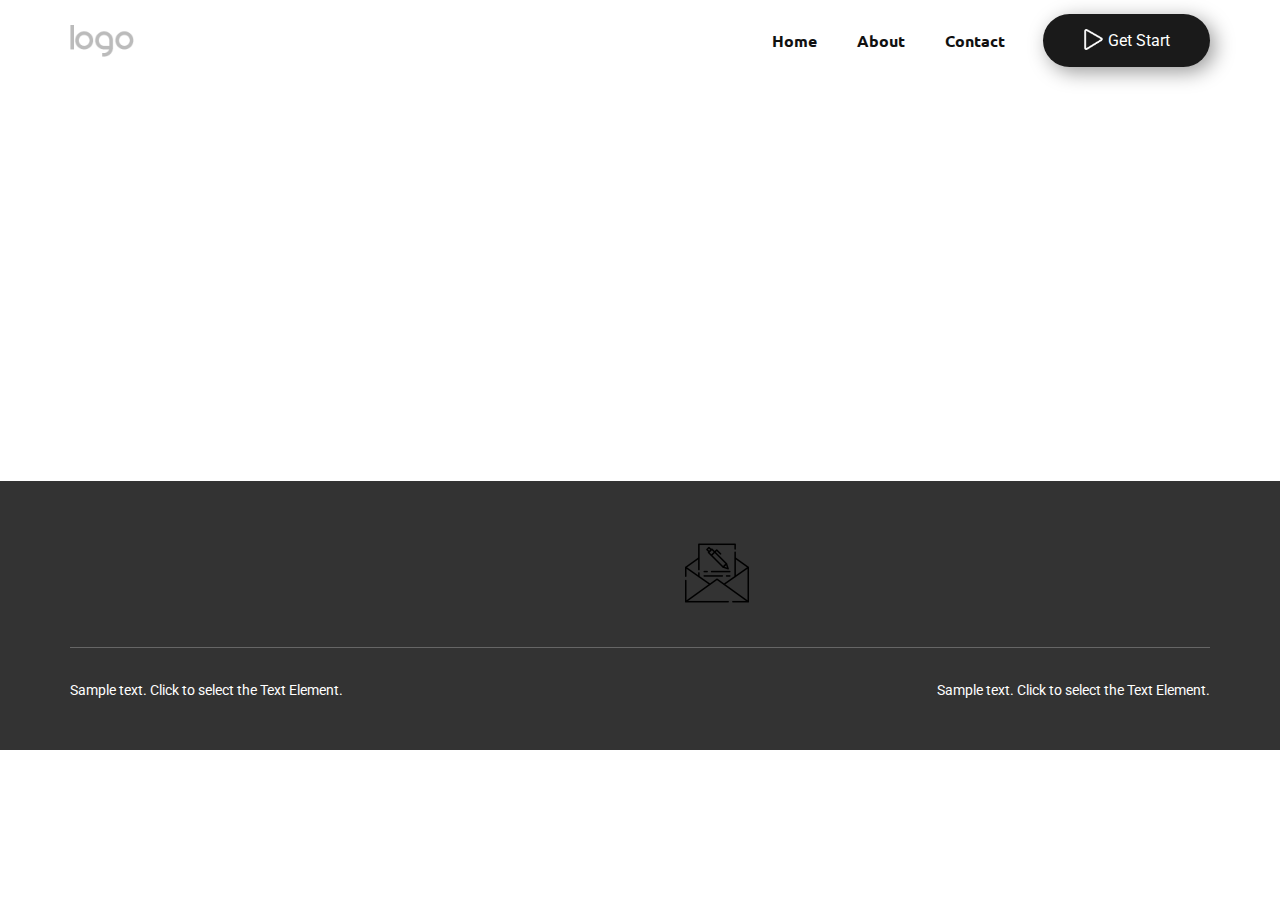
==== index.html @ 7dbb38a1 "first commit" ====
<!DOCTYPE html>
<html style="font-size: 16px;" lang="en"><head>
    <meta name="viewport" content="width=device-width, initial-scale=1.0">
    <meta charset="utf-8">
    <meta name="keywords" content="">
    <meta name="description" content="">
    <title>indexx</title>
    <link rel="stylesheet" href="nicepage.css" media="screen">
<link rel="stylesheet" href="indexx.css" media="screen">
    <script class="u-script" type="text/javascript" src="jquery.js" defer=""></script>
    <script class="u-script" type="text/javascript" src="nicepage.js" defer=""></script>
    <meta name="generator" content="Nicepage 6.10.5, nicepage.com">
    <link id="u-theme-google-font" rel="stylesheet" href="https://fonts.googleapis.com/css?family=Ubuntu:300,300i,400,400i,500,500i,700,700i|Roboto:100,100i,300,300i,400,400i,500,500i,700,700i,900,900i">
    <link id="u-page-google-font" rel="stylesheet" href="https://fonts.googleapis.com/css?family=Ubuntu:300,300i,400,400i,500,500i,700,700i">
    
    
    
    <script type="application/ld+json">{
		"@context": "http://schema.org",
		"@type": "Organization",
		"name": "website CV",
		"logo": "images/default-logo.png"
}</script>
    <meta name="theme-color" content="#478ac9">
    <meta property="og:title" content="indexx">
    <meta property="og:description" content="">
    <meta property="og:type" content="website">
  <meta data-intl-tel-input-cdn-path="intlTelInput/"></head>
  <body data-home-page="indexx.html" data-home-page-title="indexx" data-path-to-root="./" data-include-products="false" class="u-body u-xl-mode" data-lang="en"><header class="u-clearfix u-header u-sticky u-sticky-d5ae u-white u-header" id="sec-47d1"><div class="u-clearfix u-sheet u-valign-middle-md u-valign-middle-xl u-valign-middle-xxl u-sheet-1">
        <a href="#" class="u-align-left-md u-align-left-sm u-align-left-xs u-image u-logo u-image-1" data-image-width="80" data-image-height="40">
          <img class="u-logo-image u-logo-image-1" src="images/default-logo.png">
        </a>
        <nav class="u-align-right-sm u-align-right-xs u-menu u-menu-one-level u-offcanvas u-menu-1" data-responsive-from="SM">
          <div class="menu-collapse u-custom-font u-font-ubuntu" style="font-size: 1rem; letter-spacing: 0px; font-weight: 700;">
            <a class="u-button-style u-custom-left-right-menu-spacing u-custom-padding-bottom u-custom-top-bottom-menu-spacing u-nav-link u-text-active-palette-1-base u-text-hover-palette-2-base" href="#">
              <svg class="u-svg-link" viewBox="0 0 24 24"><use xmlns:xlink="http://www.w3.org/1999/xlink" xlink:href="#menu-hamburger"></use></svg>
              <svg class="u-svg-content" version="1.1" id="menu-hamburger" viewBox="0 0 16 16" x="0px" y="0px" xmlns:xlink="http://www.w3.org/1999/xlink" xmlns="http://www.w3.org/2000/svg"><g><rect y="1" width="16" height="2"></rect><rect y="7" width="16" height="2"></rect><rect y="13" width="16" height="2"></rect>
</g></svg>
            </a>
          </div>
          <div class="u-custom-menu u-nav-container">
            <ul class="u-custom-font u-font-ubuntu u-nav u-unstyled u-nav-1"><li class="u-nav-item"><a class="u-button-style u-nav-link u-text-active-palette-1-base u-text-hover-palette-2-base" href="Home.html" style="padding: 10px 20px;">Home</a>
</li><li class="u-nav-item"><a class="u-button-style u-nav-link u-text-active-palette-1-base u-text-hover-palette-2-base" href="About-Us.html" style="padding: 10px 20px;">About</a>
</li><li class="u-nav-item"><a class="u-button-style u-nav-link u-text-active-palette-1-base u-text-hover-palette-2-base" href="Our-Store.html" style="padding: 10px 20px;">Contact</a>
</li></ul>
          </div>
          <div class="u-custom-menu u-nav-container-collapse">
            <div class="u-black u-container-style u-inner-container-layout u-opacity u-opacity-95 u-sidenav">
              <div class="u-inner-container-layout u-sidenav-overflow">
                <div class="u-menu-close"></div>
                <ul class="u-align-center u-nav u-popupmenu-items u-unstyled u-nav-2"><li class="u-nav-item"><a class="u-button-style u-nav-link" href="Home.html">Home</a>
</li><li class="u-nav-item"><a class="u-button-style u-nav-link" href="About-Us.html">About</a>
</li><li class="u-nav-item"><a class="u-button-style u-nav-link" href="Our-Store.html">Contact</a>
</li></ul>
              </div>
            </div>
            <div class="u-black u-menu-overlay u-opacity u-opacity-70"></div>
          </div>
        </nav>
        <a href="indexx.html" class="u-align-right-lg u-align-right-xl u-align-right-xxl u-border-none u-btn u-btn-round u-button-style u-enable-responsive u-grey-90 u-hover-feature u-hover-palette-2-base u-radius-50 u-text-active-white u-btn-1"><span class="u-file-icon u-icon u-text-white u-icon-1"><img src="images/13021-a37f4f72.png" alt=""></span>Get Start
        </a>
      </div><style class="u-sticky-style" data-style-id="d5ae">.u-sticky-fixed.u-sticky-d5ae, .u-body.u-sticky-fixed .u-sticky-d5ae {
box-shadow: 5px 5px 20px 0 rgba(0,0,0,0.4) !important
}</style></header>
    <section class="u-clearfix u-section-1" id="sec-3d16">
      <div class="u-clearfix u-sheet u-sheet-1"></div>
    </section>
    
    
    
    <footer class="u-clearfix u-footer u-grey-80" id="sec-4503"><div class="u-clearfix u-sheet u-sheet-1">
        <div class="data-layout-selected u-clearfix u-expanded-width-lg u-expanded-width-md u-expanded-width-xl u-expanded-width-xs u-gutter-30 u-layout-wrap u-layout-wrap-1">
          <div class="u-gutter-0 u-layout">
            <div class="u-layout-row">
              <div class="u-align-left u-container-style u-layout-cell u-left-cell u-size-15-lg u-size-15-xl u-size-19-sm u-size-19-xs u-size-30-md u-layout-cell-1">
                <div class="u-container-layout u-container-layout-1"></div>
              </div>
              <div class="u-align-left u-container-style u-layout-cell u-size-15-lg u-size-15-xl u-size-19-sm u-size-19-xs u-size-30-md u-layout-cell-2">
                <div class="u-container-layout u-container-layout-2"></div>
              </div>
              <div class="u-align-left u-container-style u-layout-cell u-right-cell u-size-15-lg u-size-15-xl u-size-19-sm u-size-19-xs u-size-30-md u-layout-cell-3">
                <div class="u-container-layout u-container-layout-3"><span class="u-file-icon u-icon u-icon-1"><img src="images/9300086.png" alt=""></span>
                </div>
              </div>
              <div class="u-container-style u-layout-cell u-size-15">
                <div class="u-container-layout u-container-layout-4"></div>
              </div>
            </div>
          </div>
        </div>
        <div class="u-align-left u-border-1 u-border-white u-expanded-width u-line u-line-horizontal u-opacity u-opacity-25 u-line-1"></div>
        <p class="u-align-right u-small-text u-text u-text-variant u-text-1">Sample text. Click to select the Text Element.</p>
        <p class="u-align-left u-small-text u-text u-text-variant u-text-2">Sample text. Click to select the Text Element.</p>
      </div></footer>
  
</body></html>
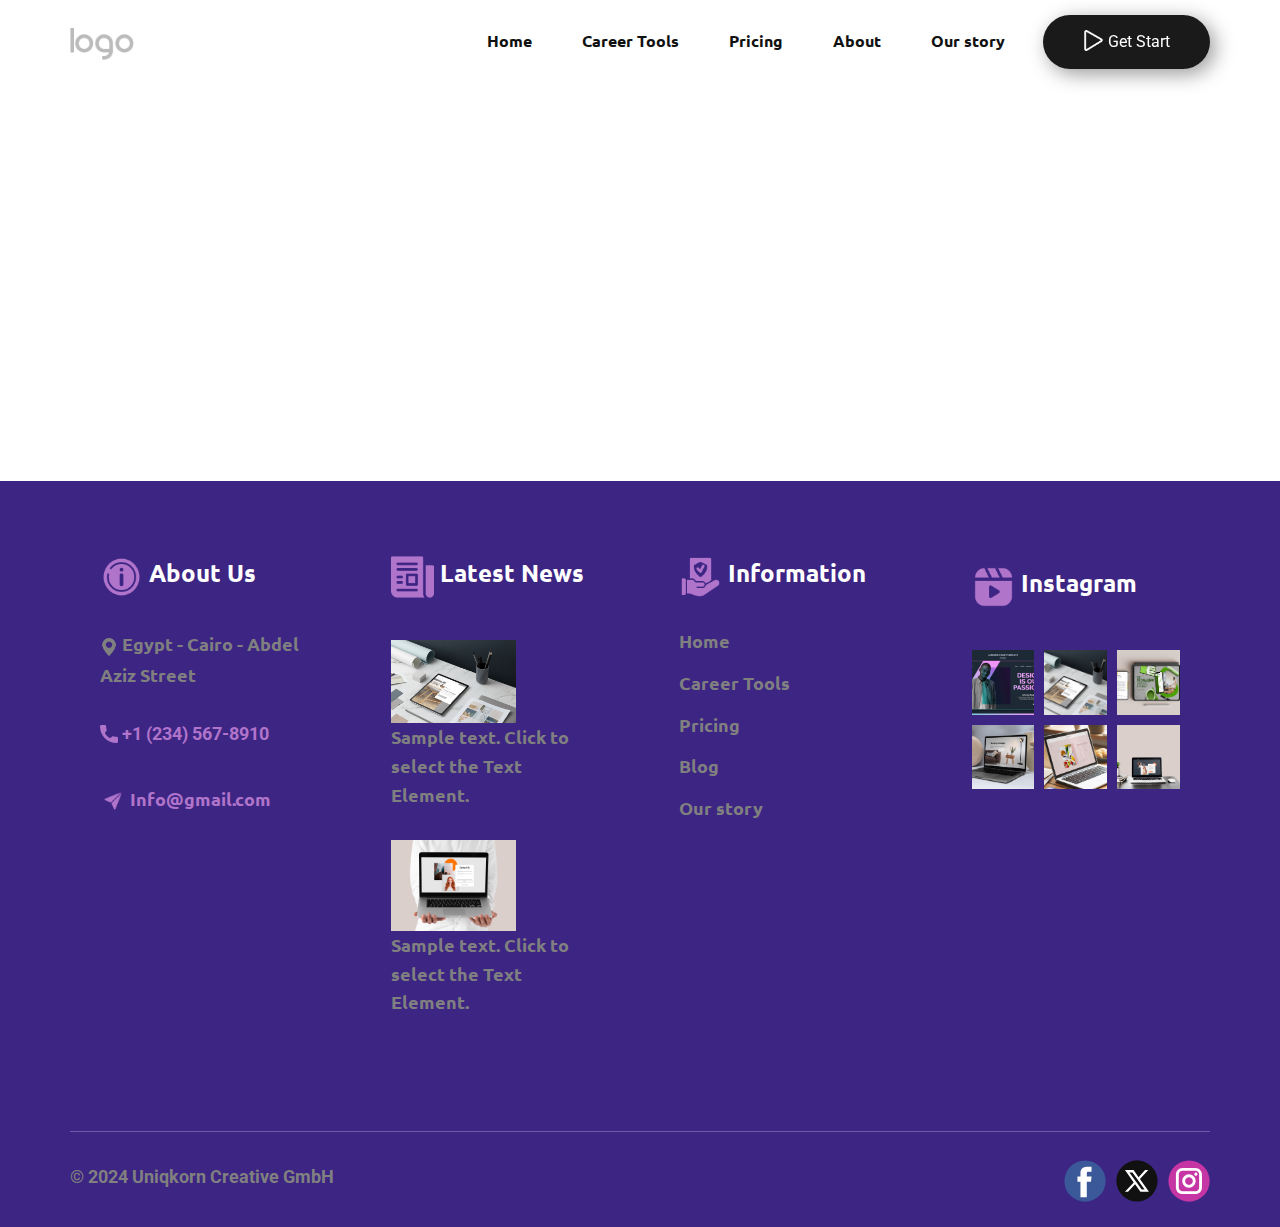
==== commit de972525: "home" ====
--- a/index.html
+++ b/index.html
@@ -19,29 +19,40 @@
 		"@context": "http://schema.org",
 		"@type": "Organization",
 		"name": "website CV",
-		"logo": "images/default-logo.png"
+		"logo": "images/default-logo.png",
+		"sameAs": [
+				"https://facebook.com/name",
+				"https://twitter.com/name",
+				"https://instagram.com/name"
+		]
 }</script>
     <meta name="theme-color" content="#478ac9">
+    <meta name="twitter:site" content="@">
+    <meta name="twitter:card" content="summary_large_image">
+    <meta name="twitter:title" content="indexx">
+    <meta name="twitter:description" content="website CV">
     <meta property="og:title" content="indexx">
     <meta property="og:description" content="">
     <meta property="og:type" content="website">
   <meta data-intl-tel-input-cdn-path="intlTelInput/"></head>
-  <body data-home-page="indexx.html" data-home-page-title="indexx" data-path-to-root="./" data-include-products="false" class="u-body u-xl-mode" data-lang="en"><header class="u-clearfix u-header u-sticky u-sticky-d5ae u-white u-header" id="sec-47d1"><div class="u-clearfix u-sheet u-valign-middle-md u-valign-middle-xl u-valign-middle-xxl u-sheet-1">
+  <body data-home-page="indexx.html" data-home-page-title="indexx" data-path-to-root="./" data-include-products="false" class="u-body u-xl-mode" data-lang="en"><header class="u-clearfix u-header u-sticky u-sticky-d5ae u-white u-header" id="sec-47d1"><div class="u-clearfix u-sheet u-sheet-1">
         <a href="#" class="u-align-left-md u-align-left-sm u-align-left-xs u-image u-logo u-image-1" data-image-width="80" data-image-height="40">
           <img class="u-logo-image u-logo-image-1" src="images/default-logo.png">
         </a>
-        <nav class="u-align-right-sm u-align-right-xs u-menu u-menu-one-level u-offcanvas u-menu-1" data-responsive-from="SM">
+        <nav class="u-align-right-md u-align-right-sm u-align-right-xs u-menu u-menu-one-level u-offcanvas u-menu-1" data-responsive-from="MD">
           <div class="menu-collapse u-custom-font u-font-ubuntu" style="font-size: 1rem; letter-spacing: 0px; font-weight: 700;">
-            <a class="u-button-style u-custom-left-right-menu-spacing u-custom-padding-bottom u-custom-top-bottom-menu-spacing u-nav-link u-text-active-palette-1-base u-text-hover-palette-2-base" href="#">
+            <a class="u-button-style u-custom-border-radius u-custom-effect-duration u-custom-left-right-menu-spacing u-custom-padding-bottom u-custom-text-active-color u-custom-text-color u-custom-top-bottom-menu-spacing u-nav-link u-text-active-palette-1-base u-text-hover-palette-2-base" href="#">
               <svg class="u-svg-link" viewBox="0 0 24 24"><use xmlns:xlink="http://www.w3.org/1999/xlink" xlink:href="#menu-hamburger"></use></svg>
               <svg class="u-svg-content" version="1.1" id="menu-hamburger" viewBox="0 0 16 16" x="0px" y="0px" xmlns:xlink="http://www.w3.org/1999/xlink" xmlns="http://www.w3.org/2000/svg"><g><rect y="1" width="16" height="2"></rect><rect y="7" width="16" height="2"></rect><rect y="13" width="16" height="2"></rect>
 </g></svg>
             </a>
           </div>
           <div class="u-custom-menu u-nav-container">
-            <ul class="u-custom-font u-font-ubuntu u-nav u-unstyled u-nav-1"><li class="u-nav-item"><a class="u-button-style u-nav-link u-text-active-palette-1-base u-text-hover-palette-2-base" href="Home.html" style="padding: 10px 20px;">Home</a>
-</li><li class="u-nav-item"><a class="u-button-style u-nav-link u-text-active-palette-1-base u-text-hover-palette-2-base" href="About-Us.html" style="padding: 10px 20px;">About</a>
-</li><li class="u-nav-item"><a class="u-button-style u-nav-link u-text-active-palette-1-base u-text-hover-palette-2-base" href="Our-Store.html" style="padding: 10px 20px;">Contact</a>
+            <ul class="u-custom-font u-font-ubuntu u-nav u-spacing-10 u-unstyled u-nav-1"><li class="u-nav-item"><a class="u-border-4 u-border-active-palette-2-base u-border-hover-palette-2-base u-border-no-left u-border-no-right u-border-no-top u-button-style u-nav-link u-text-active-palette-2-base u-text-hover-palette-2-base" href="Home.html" style="padding: 10px 20px;">Home</a>
+</li><li class="u-nav-item"><a class="u-border-4 u-border-active-palette-2-base u-border-hover-palette-2-base u-border-no-left u-border-no-right u-border-no-top u-button-style u-nav-link u-text-active-palette-2-base u-text-hover-palette-2-base" style="padding: 10px 20px;">Career Tools</a>
+</li><li class="u-nav-item"><a class="u-border-4 u-border-active-palette-2-base u-border-hover-palette-2-base u-border-no-left u-border-no-right u-border-no-top u-button-style u-nav-link u-text-active-palette-2-base u-text-hover-palette-2-base" style="padding: 10px 20px;">Pricing</a>
+</li><li class="u-nav-item"><a class="u-border-4 u-border-active-palette-2-base u-border-hover-palette-2-base u-border-no-left u-border-no-right u-border-no-top u-button-style u-nav-link u-text-active-palette-2-base u-text-hover-palette-2-base" href="About-Us.html" style="padding: 10px 20px;">About</a>
+</li><li class="u-nav-item"><a class="u-border-4 u-border-active-palette-2-base u-border-hover-palette-2-base u-border-no-left u-border-no-right u-border-no-top u-button-style u-nav-link u-text-active-palette-2-base u-text-hover-palette-2-base" href="Our-Store.html" style="padding: 10px 20px;">Our story</a>
 </li></ul>
           </div>
           <div class="u-custom-menu u-nav-container-collapse">
@@ -49,8 +60,10 @@
               <div class="u-inner-container-layout u-sidenav-overflow">
                 <div class="u-menu-close"></div>
                 <ul class="u-align-center u-nav u-popupmenu-items u-unstyled u-nav-2"><li class="u-nav-item"><a class="u-button-style u-nav-link" href="Home.html">Home</a>
+</li><li class="u-nav-item"><a class="u-button-style u-nav-link">Career Tools</a>
+</li><li class="u-nav-item"><a class="u-button-style u-nav-link">Pricing</a>
 </li><li class="u-nav-item"><a class="u-button-style u-nav-link" href="About-Us.html">About</a>
-</li><li class="u-nav-item"><a class="u-button-style u-nav-link" href="Our-Store.html">Contact</a>
+</li><li class="u-nav-item"><a class="u-button-style u-nav-link" href="Our-Store.html">Our story</a>
 </li></ul>
               </div>
             </div>
@@ -68,29 +81,117 @@
     
     
     
-    <footer class="u-clearfix u-footer u-grey-80" id="sec-4503"><div class="u-clearfix u-sheet u-sheet-1">
-        <div class="data-layout-selected u-clearfix u-expanded-width-lg u-expanded-width-md u-expanded-width-xl u-expanded-width-xs u-gutter-30 u-layout-wrap u-layout-wrap-1">
+    <footer class="u-clearfix u-custom-color-3 u-footer" id="sec-4503"><div class="u-clearfix u-sheet u-sheet-1">
+        <div class="data-layout-selected u-clearfix u-expanded-width u-gutter-22 u-layout-wrap u-layout-wrap-1">
           <div class="u-gutter-0 u-layout">
             <div class="u-layout-row">
               <div class="u-align-left u-container-style u-layout-cell u-left-cell u-size-15-lg u-size-15-xl u-size-19-sm u-size-19-xs u-size-30-md u-layout-cell-1">
-                <div class="u-container-layout u-container-layout-1"></div>
+                <div class="u-container-layout u-valign-top-lg u-valign-top-md u-valign-top-sm u-valign-top-xl u-valign-top-xs u-container-layout-1">
+                  <p class="u-custom-font u-font-ubuntu u-text u-text-1"><span class="u-file-icon u-icon u-text-custom-color-4 u-icon-1"><img src="images/3291605-9e60ab6e.png" alt=""></span>&nbsp;About Us
+                  </p>
+                  <p class="u-custom-font u-font-ubuntu u-text u-text-grey-50 u-text-2"><span class="u-file-icon u-icon u-text-grey-50"><img src="images/3177361-d6e929e2.png" alt=""></span>&nbsp;​Egypt - Cairo - Abdel Aziz Street
+                  </p>
+                  <a href="#" class="u-active-none u-btn u-btn-rectangle u-button-style u-hover-none u-none u-text-custom-color-4 u-btn-1"><span class="u-icon"><svg class="u-svg-content" viewBox="0 0 405.333 405.333" x="0px" y="0px" style="width: 1em; height: 1em;"><path d="M373.333,266.88c-25.003,0-49.493-3.904-72.704-11.563c-11.328-3.904-24.192-0.896-31.637,6.699l-46.016,34.752    c-52.8-28.181-86.592-61.952-114.389-114.368l33.813-44.928c8.512-8.512,11.563-20.971,7.915-32.64    C142.592,81.472,138.667,56.96,138.667,32c0-17.643-14.357-32-32-32H32C14.357,0,0,14.357,0,32    c0,205.845,167.488,373.333,373.333,373.333c17.643,0,32-14.357,32-32V298.88C405.333,281.237,390.976,266.88,373.333,266.88z"></path></svg></span>&nbsp;+1 (234) 567-8910
+                  </a>
+                  <p class="u-custom-font u-font-ubuntu u-text u-text-custom-color-4 u-text-3"><span class="u-file-icon u-icon u-text-custom-color-4 u-icon-4"><img src="images/8162992-8a1eb5c2.png" alt=""></span>&nbsp;Info@gmail.com
+                  </p>
+                </div>
               </div>
               <div class="u-align-left u-container-style u-layout-cell u-size-15-lg u-size-15-xl u-size-19-sm u-size-19-xs u-size-30-md u-layout-cell-2">
-                <div class="u-container-layout u-container-layout-2"></div>
-              </div>
-              <div class="u-align-left u-container-style u-layout-cell u-right-cell u-size-15-lg u-size-15-xl u-size-19-sm u-size-19-xs u-size-30-md u-layout-cell-3">
-                <div class="u-container-layout u-container-layout-3"><span class="u-file-icon u-icon u-icon-1"><img src="images/9300086.png" alt=""></span>
+                <div class="u-container-layout u-container-layout-2">
+                  <p class="u-custom-font u-font-ubuntu u-text u-text-4"><span class="u-file-icon u-icon u-text-custom-color-4 u-icon-5"><img src="images/2983765-005f8951.png" alt=""></span>&nbsp;Latest News
+                  </p>
+                  <img class="u-image u-image-default u-image-1" src="images/desk-flat-lay-with-tablet.jpg" alt="" data-image-width="2000" data-image-height="1333">
+                  <p class="u-custom-font u-font-ubuntu u-text u-text-grey-50 u-text-5">Sample text. Click to select the Text Element.</p>
+                  <img class="u-image u-image-default u-image-2" src="images/658.jpg" alt="" data-image-width="1400" data-image-height="1024">
+                  <p class="u-custom-font u-font-ubuntu u-text u-text-grey-50 u-text-6">Sample text. Click to select the Text Element.</p>
                 </div>
               </div>
-              <div class="u-container-style u-layout-cell u-size-15">
-                <div class="u-container-layout u-container-layout-4"></div>
+              <div class="u-align-left u-container-style u-layout-cell u-right-cell u-size-14-md u-size-15-lg u-size-15-xl u-size-19-sm u-size-19-xs u-layout-cell-3">
+                <div class="u-container-layout u-valign-top u-container-layout-3">
+                  <p class="u-custom-font u-font-ubuntu u-text u-text-7"><span class="u-file-icon u-icon u-text-custom-color-4 u-icon-6"><img src="images/7338912-ba1810b6.png" alt=""></span>&nbsp;Information
+                  </p>
+                  <h6 class="u-custom-font u-font-ubuntu u-text u-text-8">
+                    <a class="u-active-none u-border-none u-btn u-button-link u-button-style u-custom-font u-font-ubuntu u-hover-none u-none u-text-grey-50 u-text-hover-custom-color-4 u-btn-2" href="Home.html">Home</a>
+                  </h6>
+                  <h6 class="u-custom-font u-font-ubuntu u-text u-text-9">
+                    <a href="#" class="u-active-none u-border-none u-btn u-button-link u-button-style u-custom-font u-font-ubuntu u-hover-none u-none u-text-grey-50 u-text-hover-custom-color-4 u-btn-3">Career Tools</a>
+                  </h6>
+                  <h6 class="u-custom-font u-font-ubuntu u-text u-text-10">
+                    <a class="u-active-none u-border-none u-btn u-button-link u-button-style u-custom-font u-font-ubuntu u-hover-none u-none u-text-grey-50 u-text-hover-custom-color-4 u-btn-4" href="Home.html">Pricing</a>
+                  </h6>
+                  <h6 class="u-custom-font u-font-ubuntu u-text u-text-11">
+                    <a class="u-active-none u-border-none u-btn u-button-link u-button-style u-custom-font u-font-ubuntu u-hover-none u-none u-text-grey-50 u-text-hover-custom-color-4 u-btn-5" href="Home.html">Blog</a>
+                  </h6>
+                  <h6 class="u-custom-font u-font-ubuntu u-text u-text-12">
+                    <a class="u-active-none u-border-none u-btn u-button-link u-button-style u-custom-font u-font-ubuntu u-hover-none u-none u-text-grey-50 u-text-hover-custom-color-4 u-btn-6" href="Home.html">Our story</a>
+                  </h6>
+                </div>
+              </div>
+              <div class="u-container-style u-layout-cell u-size-15-lg u-size-15-xl u-size-15-xxl u-size-31-md u-size-31-sm u-size-31-xs u-layout-cell-4">
+                <div class="u-container-layout u-valign-top u-container-layout-4">
+                  <p class="u-custom-font u-font-ubuntu u-text u-text-13"><span class="u-file-icon u-icon u-text-custom-color-4 u-icon-7"><img src="images/12595820-14c90a33.png" alt=""></span>&nbsp;Instagram
+                  </p>
+                  <div class="custom-expanded u-expanded-width-lg u-expanded-width-xl u-expanded-width-xxl u-gallery u-layout-grid u-lightbox u-no-transition u-show-text-none u-gallery-1">
+                    <div class="u-gallery-inner u-gallery-inner-1">
+                      <div class="u-effect-hover-zoom u-gallery-item">
+                        <div class="u-back-slide" data-image-width="1380" data-image-height="776">
+                          <img class="u-back-image u-expanded" src="images/design-landing-page-template_23-2148947823.jpg">
+                        </div>
+                        <div class="u-over-slide u-shading u-over-slide-1"></div>
+                      </div>
+                      <div class="u-effect-hover-zoom u-gallery-item">
+                        <div class="u-back-slide" data-image-width="2000" data-image-height="1333">
+                          <img class="u-back-image u-expanded" src="images/desk-flat-lay-with-tablet.jpg">
+                        </div>
+                        <div class="u-over-slide u-shading u-over-slide-2"></div>
+                      </div>
+                      <div class="u-effect-hover-zoom u-gallery-item">
+                        <div class="u-back-slide" data-image-width="1351" data-image-height="1080">
+                          <img class="u-back-image u-expanded" src="images/xxxx-min.png">
+                        </div>
+                        <div class="u-over-slide u-shading u-over-slide-3"></div>
+                      </div>
+                      <div class="u-effect-hover-zoom u-gallery-item">
+                        <div class="u-back-slide" data-image-width="759" data-image-height="759">
+                          <img class="u-back-image u-expanded" src="images/hh5.jpg">
+                        </div>
+                        <div class="u-over-slide u-shading u-over-slide-4"></div>
+                      </div>
+                      <div class="u-effect-hover-zoom u-gallery-item">
+                        <div class="u-back-slide" data-image-width="759" data-image-height="759">
+                          <img class="u-back-image u-expanded" src="images/jhjh688.jpg">
+                        </div>
+                        <div class="u-over-slide u-shading u-over-slide-5"></div>
+                      </div>
+                      <div class="u-effect-hover-zoom u-gallery-item">
+                        <div class="u-back-slide" data-image-width="1980" data-image-height="1431">
+                          <img class="u-back-image u-expanded" src="images/65737w.jpg">
+                        </div>
+                        <div class="u-over-slide u-shading u-over-slide-6"></div>
+                      </div>
+                    </div>
+                  </div>
+                </div>
               </div>
             </div>
           </div>
         </div>
         <div class="u-align-left u-border-1 u-border-white u-expanded-width u-line u-line-horizontal u-opacity u-opacity-25 u-line-1"></div>
-        <p class="u-align-right u-small-text u-text u-text-variant u-text-1">Sample text. Click to select the Text Element.</p>
-        <p class="u-align-left u-small-text u-text u-text-variant u-text-2">Sample text. Click to select the Text Element.</p>
+        <p class="u-align-left u-small-text u-text u-text-grey-50 u-text-variant u-text-14"> © 2024 Uniqkorn Creative GmbH</p>
+        <div class="u-social-icons u-spacing-10 u-social-icons-1">
+          <a class="u-social-url" title="facebook" target="_blank" href="https://facebook.com/name"><span class="u-icon u-social-facebook u-social-icon u-icon-8"><svg class="u-svg-link" preserveAspectRatio="xMidYMin slice" viewBox="0 0 112 112" style=""><use xlink:href="#svg-7631"></use></svg><svg class="u-svg-content" viewBox="0 0 112 112" x="0" y="0" id="svg-7631"><circle fill="currentColor" cx="56.1" cy="56.1" r="55"></circle><path fill="#FFFFFF" d="M73.5,31.6h-9.1c-1.4,0-3.6,0.8-3.6,3.9v8.5h12.6L72,58.3H60.8v40.8H43.9V58.3h-8V43.9h8v-9.2
+c0-6.7,3.1-17,17-17h12.5v13.9H73.5z"></path></svg></span>
+          </a>
+          <a class="u-social-url" title="twitter" target="_blank" href="https://twitter.com/name"><span class="u-icon u-social-icon u-social-twitter u-icon-9"><svg class="u-svg-link" preserveAspectRatio="xMidYMin slice" viewBox="0 0 112.2 112.2" style=""><use xlink:href="#svg-b97d"></use></svg><svg class="u-svg-content" viewBox="0 0 112.2 112.2" x="0px" y="0px" id="svg-b97d"><circle fill="currentColor" cx="56" cy="56" r="55"></circle><path fill="#FFFFFF" d="M63.9,51l22.4-24h-8.6L60.3,45.9L46.9,27H24l23.3,32.8L24,85h8.2L51,64.9L65.3,85H88L63.9,51z M55.3,60.2
+l-3.7-5.1L35.7,33.1h8.1l12.3,17.2l3.7,5.1l16.6,23.4h-7.8L55.3,60.2z"></path></svg></span>
+          </a>
+          <a class="u-social-url" title="instagram" target="_blank" href="https://instagram.com/name"><span class="u-icon u-social-icon u-social-instagram u-icon-10"><svg class="u-svg-link" preserveAspectRatio="xMidYMin slice" viewBox="0 0 112 112" style=""><use xlink:href="#svg-69a1"></use></svg><svg class="u-svg-content" viewBox="0 0 112 112" x="0" y="0" id="svg-69a1"><circle fill="currentColor" cx="56.1" cy="56.1" r="55"></circle><path fill="#FFFFFF" d="M55.9,38.2c-9.9,0-17.9,8-17.9,17.9C38,66,46,74,55.9,74c9.9,0,17.9-8,17.9-17.9C73.8,46.2,65.8,38.2,55.9,38.2
+z M55.9,66.4c-5.7,0-10.3-4.6-10.3-10.3c-0.1-5.7,4.6-10.3,10.3-10.3c5.7,0,10.3,4.6,10.3,10.3C66.2,61.8,61.6,66.4,55.9,66.4z"></path><path fill="#FFFFFF" d="M74.3,33.5c-2.3,0-4.2,1.9-4.2,4.2s1.9,4.2,4.2,4.2s4.2-1.9,4.2-4.2S76.6,33.5,74.3,33.5z"></path><path fill="#FFFFFF" d="M73.1,21.3H38.6c-9.7,0-17.5,7.9-17.5,17.5v34.5c0,9.7,7.9,17.6,17.5,17.6h34.5c9.7,0,17.5-7.9,17.5-17.5V38.8
+C90.6,29.1,82.7,21.3,73.1,21.3z M83,73.3c0,5.5-4.5,9.9-9.9,9.9H38.6c-5.5,0-9.9-4.5-9.9-9.9V38.8c0-5.5,4.5-9.9,9.9-9.9h34.5
+c5.5,0,9.9,4.5,9.9,9.9V73.3z"></path></svg></span>
+          </a>
+        </div>
       </div></footer>
   
 </body></html>--- a/nicepage.css
+++ b/nicepage.css
@@ -42033,6 +42033,150 @@
         }
 
         
+        
+        .u-custom-color-3,
+        .u-body.u-custom-color-3,
+        section.u-custom-color-3:before,
+        .u-custom-color-3 > .u-audio-main-layout-wrapper:before,
+        .u-custom-color-3 > .u-container-layout:before,
+        .u-custom-color-3 > .u-inner-container-layout:before,
+        .u-custom-color-3.u-sidenav:before,
+        .u-container-layout.u-container-layout.u-custom-color-3:before,
+        .u-table-alt-custom-color-3 tr:nth-child(even)
+        {
+            color: #ffffff;
+            background-color: #3d2583;
+        }
+
+        .u-input.u-custom-color-3,
+        .u-field-input.u-custom-color-3,
+        .u-button-style.u-custom-color-3,
+        .u-button-style.u-custom-color-3[class*="u-border-"]
+        {
+            color: #ffffff !important;
+            background-color: #3d2583 !important;
+        }
+
+        .u-button-style.u-custom-color-3:hover,
+        .u-button-style.u-custom-color-3[class*="u-border-"]:hover,
+        .u-button-style.u-custom-color-3:focus,
+        .u-button-style.u-custom-color-3[class*="u-border-"]:focus,
+        .u-button-style.u-button-style.u-custom-color-3:active,
+        .u-button-style.u-button-style.u-custom-color-3[class*="u-border-"]:active,
+        .u-button-style.u-button-style.u-custom-color-3.active,
+        .u-button-style.u-button-style.u-custom-color-3[class*="u-border-"].active,
+        li.active > .u-button-style.u-button-style.u-custom-color-3,
+        li.active > .u-button-style.u-button-style.u-custom-color-3[class*="u-border-"]
+        {
+            color: #ffffff !important;
+            background-color: #372176 !important;
+        }
+
+        .u-hover-custom-color-3:hover,
+        .u-hover-custom-color-3[class*="u-border-"]:hover,
+        .u-hover-custom-color-3:focus,
+        .u-hover-custom-color-3[class*="u-border-"]:focus,
+        .u-active-custom-color-3.u-active.u-active,
+        .u-active-custom-color-3[class*="u-border-"].u-active.u-active,
+        a.u-button-style.u-hover-custom-color-3:hover,
+        a.u-button-style.u-hover-custom-color-3.hover,
+        a.u-button-style.u-hover-custom-color-3[class*="u-border-"]:hover,
+        a.u-button-style.u-hover-custom-color-3[class*="u-border-"].hover,
+        a.u-button-style:hover > .u-hover-custom-color-3,
+        a.u-button-style:hover > .u-hover-custom-color-3[class*="u-border-"],
+        a.u-button-style.u-hover-custom-color-3:focus,
+        a.u-button-style.u-hover-custom-color-3[class*="u-border-"]:focus,
+        a.u-button-style.u-button-style.u-active-custom-color-3:active,
+        a.u-button-style.u-button-style.u-active-custom-color-3[class*="u-border-"]:active,
+        a.u-button-style.u-button-style.u-active-custom-color-3.active,
+        a.u-button-style.u-button-style.u-active-custom-color-3[class*="u-border-"].active,
+        a.u-button-style.u-button-style.active > .u-active-custom-color-3,
+        a.u-button-style.u-button-style.active > .u-active-custom-color-3[class*="u-border-"],
+        li.active > a.u-button-style.u-button-style.u-active-custom-color-3,
+        li.active > a.u-button-style.u-button-style.u-active-custom-color-3[class*="u-border-"],
+        input.u-field-input.u-field-input.u-active-custom-color-3:checked
+        {
+            color: #ffffff !important;
+            background-color: #3d2583 !important;
+        }
+
+        a.u-link.u-hover-custom-color-3:hover {
+            color: #3d2583 !important;
+        }
+
+        
+        
+        .u-custom-color-4,
+        .u-body.u-custom-color-4,
+        section.u-custom-color-4:before,
+        .u-custom-color-4 > .u-audio-main-layout-wrapper:before,
+        .u-custom-color-4 > .u-container-layout:before,
+        .u-custom-color-4 > .u-inner-container-layout:before,
+        .u-custom-color-4.u-sidenav:before,
+        .u-container-layout.u-container-layout.u-custom-color-4:before,
+        .u-table-alt-custom-color-4 tr:nth-child(even)
+        {
+            color: #ffffff;
+            background-color: #b074ca;
+        }
+
+        .u-input.u-custom-color-4,
+        .u-field-input.u-custom-color-4,
+        .u-button-style.u-custom-color-4,
+        .u-button-style.u-custom-color-4[class*="u-border-"]
+        {
+            color: #ffffff !important;
+            background-color: #b074ca !important;
+        }
+
+        .u-button-style.u-custom-color-4:hover,
+        .u-button-style.u-custom-color-4[class*="u-border-"]:hover,
+        .u-button-style.u-custom-color-4:focus,
+        .u-button-style.u-custom-color-4[class*="u-border-"]:focus,
+        .u-button-style.u-button-style.u-custom-color-4:active,
+        .u-button-style.u-button-style.u-custom-color-4[class*="u-border-"]:active,
+        .u-button-style.u-button-style.u-custom-color-4.active,
+        .u-button-style.u-button-style.u-custom-color-4[class*="u-border-"].active,
+        li.active > .u-button-style.u-button-style.u-custom-color-4,
+        li.active > .u-button-style.u-button-style.u-custom-color-4[class*="u-border-"]
+        {
+            color: #ffffff !important;
+            background-color: #a35dc1 !important;
+        }
+
+        .u-hover-custom-color-4:hover,
+        .u-hover-custom-color-4[class*="u-border-"]:hover,
+        .u-hover-custom-color-4:focus,
+        .u-hover-custom-color-4[class*="u-border-"]:focus,
+        .u-active-custom-color-4.u-active.u-active,
+        .u-active-custom-color-4[class*="u-border-"].u-active.u-active,
+        a.u-button-style.u-hover-custom-color-4:hover,
+        a.u-button-style.u-hover-custom-color-4.hover,
+        a.u-button-style.u-hover-custom-color-4[class*="u-border-"]:hover,
+        a.u-button-style.u-hover-custom-color-4[class*="u-border-"].hover,
+        a.u-button-style:hover > .u-hover-custom-color-4,
+        a.u-button-style:hover > .u-hover-custom-color-4[class*="u-border-"],
+        a.u-button-style.u-hover-custom-color-4:focus,
+        a.u-button-style.u-hover-custom-color-4[class*="u-border-"]:focus,
+        a.u-button-style.u-button-style.u-active-custom-color-4:active,
+        a.u-button-style.u-button-style.u-active-custom-color-4[class*="u-border-"]:active,
+        a.u-button-style.u-button-style.u-active-custom-color-4.active,
+        a.u-button-style.u-button-style.u-active-custom-color-4[class*="u-border-"].active,
+        a.u-button-style.u-button-style.active > .u-active-custom-color-4,
+        a.u-button-style.u-button-style.active > .u-active-custom-color-4[class*="u-border-"],
+        li.active > a.u-button-style.u-button-style.u-active-custom-color-4,
+        li.active > a.u-button-style.u-button-style.u-active-custom-color-4[class*="u-border-"],
+        input.u-field-input.u-field-input.u-active-custom-color-4:checked
+        {
+            color: #ffffff !important;
+            background-color: #b074ca !important;
+        }
+
+        a.u-link.u-hover-custom-color-4:hover {
+            color: #b074ca !important;
+        }
+
+        
 
         
         .u-border-custom-color-1,
@@ -42083,6 +42227,108 @@
         .u-link.u-border-custom-color-1[class*="u-border-"]:hover
         {
             border-color: #c5b8b1 !important;
+        }
+        
+        
+        .u-border-custom-color-3,
+        .u-border-custom-color-3.u-input,
+        .u-border-custom-color-3.u-field-input.u-field-input,
+        .u-separator-custom-color-3:after
+        {
+            border-color: #3d2583;
+            stroke: #3d2583;
+        }
+
+        .u-button-style.u-border-custom-color-3
+        {
+            border-color: #3d2583 !important;
+            color: #3d2583 !important;
+            background-color: transparent !important;
+        }
+
+        .u-button-style.u-border-custom-color-3:hover,
+        .u-button-style.u-border-custom-color-3:focus
+        {
+            border-color: transparent !important;
+            color: #372176 !important;
+            background-color: transparent !important;
+        }
+
+        .u-border-hover-custom-color-3:hover,
+        .u-border-hover-custom-color-3:focus,
+        .u-border-active-custom-color-3.u-active.u-active,
+        a.u-button-style.u-border-hover-custom-color-3:hover,
+        a.u-button-style:hover > .u-border-hover-custom-color-3,
+        a.u-button-style.u-border-hover-custom-color-3:focus,
+        a.u-button-style.u-button-style.u-border-active-custom-color-3:active,
+        a.u-button-style.u-button-style.u-border-active-custom-color-3.active,
+        a.u-button-style.u-button-style.active > .u-border-active-custom-color-3,
+        li.active > a.u-button-style.u-button-style.u-border-active-custom-color-3,
+        input.u-field-input.u-field-input.u-border-active-custom-color-3:checked
+        {
+            color: #3d2583 !important;
+            border-color: #3d2583 !important;
+        }
+
+        .u-link.u-border-custom-color-3[class*="u-border-"]
+        {
+            border-color: #3d2583 !important;
+        }
+
+        .u-link.u-border-custom-color-3[class*="u-border-"]:hover
+        {
+            border-color: #372176 !important;
+        }
+        
+        
+        .u-border-custom-color-4,
+        .u-border-custom-color-4.u-input,
+        .u-border-custom-color-4.u-field-input.u-field-input,
+        .u-separator-custom-color-4:after
+        {
+            border-color: #b074ca;
+            stroke: #b074ca;
+        }
+
+        .u-button-style.u-border-custom-color-4
+        {
+            border-color: #b074ca !important;
+            color: #b074ca !important;
+            background-color: transparent !important;
+        }
+
+        .u-button-style.u-border-custom-color-4:hover,
+        .u-button-style.u-border-custom-color-4:focus
+        {
+            border-color: transparent !important;
+            color: #a35dc1 !important;
+            background-color: transparent !important;
+        }
+
+        .u-border-hover-custom-color-4:hover,
+        .u-border-hover-custom-color-4:focus,
+        .u-border-active-custom-color-4.u-active.u-active,
+        a.u-button-style.u-border-hover-custom-color-4:hover,
+        a.u-button-style:hover > .u-border-hover-custom-color-4,
+        a.u-button-style.u-border-hover-custom-color-4:focus,
+        a.u-button-style.u-button-style.u-border-active-custom-color-4:active,
+        a.u-button-style.u-button-style.u-border-active-custom-color-4.active,
+        a.u-button-style.u-button-style.active > .u-border-active-custom-color-4,
+        li.active > a.u-button-style.u-button-style.u-border-active-custom-color-4,
+        input.u-field-input.u-field-input.u-border-active-custom-color-4:checked
+        {
+            color: #b074ca !important;
+            border-color: #b074ca !important;
+        }
+
+        .u-link.u-border-custom-color-4[class*="u-border-"]
+        {
+            border-color: #b074ca !important;
+        }
+
+        .u-link.u-border-custom-color-4[class*="u-border-"]:hover
+        {
+            border-color: #a35dc1 !important;
         }
         
 
@@ -42154,6 +42400,146 @@
         a.u-link.u-text-hover-custom-color-1:hover
         {
             color: #d7cec9 !important;
+        }
+        
+        
+        .u-text-custom-color-3,
+        .u-input.u-text-custom-color-3,
+        .u-input.u-text-custom-color-3[class*="u-border-"],
+        li.active > a.u-button-style.u-text-custom-color-3,
+        li.active > a.u-button-style.u-text-custom-color-3[class*="u-border-"],
+        a.u-button-style.u-text-custom-color-3,
+        a.u-button-style.u-text-custom-color-3[class*="u-border-"]
+        {
+            color: #3d2583 !important;
+        }
+
+        a.u-button-style.u-text-custom-color-3:hover,
+        a.u-button-style.u-text-custom-color-3[class*="u-border-"]:hover,
+        a.u-button-style.u-text-custom-color-3:focus,
+        a.u-button-style.u-text-custom-color-3[class*="u-border-"]:focus,
+        a.u-button-style.u-button-style.u-text-custom-color-3:active,
+        a.u-button-style.u-button-style.u-text-custom-color-3[class*="u-border-"]:active,
+        a.u-button-style.u-button-style.u-text-custom-color-3.active,
+        a.u-button-style.u-button-style.u-text-custom-color-3[class*="u-border-"].active
+        {
+            color: #372176 !important;
+        }
+
+        a.u-button-style:hover > .u-text-hover-custom-color-3,
+        a.u-button-style:hover > .u-text-hover-custom-color-3[class*="u-border-"],
+        a.u-button-style.u-button-style.u-text-hover-custom-color-3:hover,
+        a.u-button-style.u-button-style.u-text-hover-custom-color-3[class*="u-border-"]:hover,
+        a.u-button-style.u-button-style.u-button-style.u-text-hover-custom-color-3.active,
+        a.u-button-style.u-button-style.u-button-style.u-text-hover-custom-color-3[class*="u-border-"].active,
+        a.u-button-style.u-button-style.u-button-style.u-text-hover-custom-color-3:active,
+        a.u-button-style.u-button-style.u-button-style.u-text-hover-custom-color-3[class*="u-border-"]:active,
+        a.u-button-style.u-button-style.u-text-hover-custom-color-3:focus,
+        a.u-button-style.u-button-style.u-text-hover-custom-color-3[class*="u-border-"]:focus,
+        a.u-button-style.u-button-style.u-button-style.u-button-style.u-text-active-custom-color-3:active,
+        a.u-button-style.u-button-style.u-button-style.u-button-style.u-text-active-custom-color-3[class*="u-border-"]:active,
+        a.u-button-style.u-button-style.u-button-style.u-button-style.u-text-active-custom-color-3.active,
+        a.u-button-style.u-button-style.u-button-style.u-button-style.u-text-active-custom-color-3[class*="u-border-"].active,
+        a.u-button-style.u-button-style.active > .u-text-active-custom-color-3,
+        a.u-button-style.u-button-style.active > .u-text-active-custom-color-3[class*="u-border-"],
+        :not(.level-2) > .u-nav > .u-nav-item > a.u-nav-link.u-text-hover-custom-color-3:hover,
+        :not(.level-2) > .u-nav > .u-nav-item > a.u-nav-link.u-nav-link.u-text-active-custom-color-3.active,
+        .u-text-hover-custom-color-3.u-language-url:hover,
+        .u-text-hover-custom-color-3 .u-language-url:hover,
+        .u-text-hover-custom-color-3.u-carousel-control:hover,
+        .u-popupmenu-items.u-text-hover-custom-color-3 .u-nav-link:hover,
+        .u-popupmenu-items.u-popupmenu-items.u-text-active-custom-color-3 .u-nav-link.active
+        {
+            color: #3d2583 !important;
+        }
+
+        .u-text-custom-color-3 .u-svg-link,
+        .u-text-hover-custom-color-3:hover .u-svg-link,
+        .u-button-style:hover > .u-text-hover-custom-color-3 .u-svg-link,
+        .u-button-style.u-button-style.active > .u-text-active-custom-color-3 .u-svg-link,
+        .u-text-hover-custom-color-3:focus .u-svg-link
+        {
+            fill: #3d2583;
+        }
+
+        .u-link.u-text-custom-color-3:hover
+        {
+            color: #372176 !important;
+        }
+
+        a.u-link.u-text-hover-custom-color-3:hover
+        {
+            color: #3d2583 !important;
+        }
+        
+        
+        .u-text-custom-color-4,
+        .u-input.u-text-custom-color-4,
+        .u-input.u-text-custom-color-4[class*="u-border-"],
+        li.active > a.u-button-style.u-text-custom-color-4,
+        li.active > a.u-button-style.u-text-custom-color-4[class*="u-border-"],
+        a.u-button-style.u-text-custom-color-4,
+        a.u-button-style.u-text-custom-color-4[class*="u-border-"]
+        {
+            color: #b074ca !important;
+        }
+
+        a.u-button-style.u-text-custom-color-4:hover,
+        a.u-button-style.u-text-custom-color-4[class*="u-border-"]:hover,
+        a.u-button-style.u-text-custom-color-4:focus,
+        a.u-button-style.u-text-custom-color-4[class*="u-border-"]:focus,
+        a.u-button-style.u-button-style.u-text-custom-color-4:active,
+        a.u-button-style.u-button-style.u-text-custom-color-4[class*="u-border-"]:active,
+        a.u-button-style.u-button-style.u-text-custom-color-4.active,
+        a.u-button-style.u-button-style.u-text-custom-color-4[class*="u-border-"].active
+        {
+            color: #a35dc1 !important;
+        }
+
+        a.u-button-style:hover > .u-text-hover-custom-color-4,
+        a.u-button-style:hover > .u-text-hover-custom-color-4[class*="u-border-"],
+        a.u-button-style.u-button-style.u-text-hover-custom-color-4:hover,
+        a.u-button-style.u-button-style.u-text-hover-custom-color-4[class*="u-border-"]:hover,
+        a.u-button-style.u-button-style.u-button-style.u-text-hover-custom-color-4.active,
+        a.u-button-style.u-button-style.u-button-style.u-text-hover-custom-color-4[class*="u-border-"].active,
+        a.u-button-style.u-button-style.u-button-style.u-text-hover-custom-color-4:active,
+        a.u-button-style.u-button-style.u-button-style.u-text-hover-custom-color-4[class*="u-border-"]:active,
+        a.u-button-style.u-button-style.u-text-hover-custom-color-4:focus,
+        a.u-button-style.u-button-style.u-text-hover-custom-color-4[class*="u-border-"]:focus,
+        a.u-button-style.u-button-style.u-button-style.u-button-style.u-text-active-custom-color-4:active,
+        a.u-button-style.u-button-style.u-button-style.u-button-style.u-text-active-custom-color-4[class*="u-border-"]:active,
+        a.u-button-style.u-button-style.u-button-style.u-button-style.u-text-active-custom-color-4.active,
+        a.u-button-style.u-button-style.u-button-style.u-button-style.u-text-active-custom-color-4[class*="u-border-"].active,
+        a.u-button-style.u-button-style.active > .u-text-active-custom-color-4,
+        a.u-button-style.u-button-style.active > .u-text-active-custom-color-4[class*="u-border-"],
+        :not(.level-2) > .u-nav > .u-nav-item > a.u-nav-link.u-text-hover-custom-color-4:hover,
+        :not(.level-2) > .u-nav > .u-nav-item > a.u-nav-link.u-nav-link.u-text-active-custom-color-4.active,
+        .u-text-hover-custom-color-4.u-language-url:hover,
+        .u-text-hover-custom-color-4 .u-language-url:hover,
+        .u-text-hover-custom-color-4.u-carousel-control:hover,
+        .u-popupmenu-items.u-text-hover-custom-color-4 .u-nav-link:hover,
+        .u-popupmenu-items.u-popupmenu-items.u-text-active-custom-color-4 .u-nav-link.active
+        {
+            color: #b074ca !important;
+        }
+
+        .u-text-custom-color-4 .u-svg-link,
+        .u-text-hover-custom-color-4:hover .u-svg-link,
+        .u-button-style:hover > .u-text-hover-custom-color-4 .u-svg-link,
+        .u-button-style.u-button-style.active > .u-text-active-custom-color-4 .u-svg-link,
+        .u-text-hover-custom-color-4:focus .u-svg-link
+        {
+            fill: #b074ca;
+        }
+
+        .u-link.u-text-custom-color-4:hover
+        {
+            color: #a35dc1 !important;
+        }
+
+        a.u-link.u-text-hover-custom-color-4:hover
+        {
+            color: #b074ca !important;
         }
 
         .u-body
@@ -42714,25 +43100,25 @@
         /** color-rules **/
 
         /** alt-color-rules **/
-        .u-body-color a,.u-palette-1-base a,.u-palette-1-dark-3 a,.u-palette-1-dark-2 a,.u-palette-1-dark-1 a,.u-palette-1 a,.u-palette-1-light-1 a,.u-palette-2-base a,.u-palette-2-dark-3 a,.u-palette-2-dark-2 a,.u-palette-2-dark-1 a,.u-palette-2 a,.u-palette-2-light-1 a,.u-palette-3-dark-3 a,.u-palette-3-dark-2 a,.u-palette-3-dark-1 a,.u-palette-4-base a,.u-palette-4-dark-3 a,.u-palette-4-dark-2 a,.u-palette-4-dark-1 a,.u-palette-5-dark-3 a,.u-palette-5-dark-2 a,.u-palette-5-dark-1 a,.u-grey-40 a,.u-grey-30 a,.u-grey-90 a,.u-grey-80 a,.u-grey-75 a,.u-black a,.u-grey-70 a,.u-grey-60 a,.u-grey-50 a,.u-grey-dark-3 a,.u-grey-dark-2 a,.u-grey-dark-1 a,.u-grey a,.u-shading a,.u-overlap-contrast .u-header a:not(.u-nav-link):not(.u-btn)
+        .u-custom-color-3 a,.u-custom-color-4 a,.u-body-color a,.u-palette-1-base a,.u-palette-1-dark-3 a,.u-palette-1-dark-2 a,.u-palette-1-dark-1 a,.u-palette-1 a,.u-palette-1-light-1 a,.u-palette-2-base a,.u-palette-2-dark-3 a,.u-palette-2-dark-2 a,.u-palette-2-dark-1 a,.u-palette-2 a,.u-palette-2-light-1 a,.u-palette-3-dark-3 a,.u-palette-3-dark-2 a,.u-palette-3-dark-1 a,.u-palette-4-base a,.u-palette-4-dark-3 a,.u-palette-4-dark-2 a,.u-palette-4-dark-1 a,.u-palette-5-dark-3 a,.u-palette-5-dark-2 a,.u-palette-5-dark-1 a,.u-grey-40 a,.u-grey-30 a,.u-grey-90 a,.u-grey-80 a,.u-grey-75 a,.u-black a,.u-grey-70 a,.u-grey-60 a,.u-grey-50 a,.u-grey-dark-3 a,.u-grey-dark-2 a,.u-grey-dark-1 a,.u-grey a,.u-shading a,.u-overlap-contrast .u-header a:not(.u-nav-link):not(.u-btn)
         {
         color: #adcce9;
         }
-        .u-body-color a:hover,.u-palette-1-base a:hover,.u-palette-1-dark-3 a:hover,.u-palette-1-dark-2 a:hover,.u-palette-1-dark-1 a:hover,.u-palette-1 a:hover,.u-palette-1-light-1 a:hover,.u-palette-2-base a:hover,.u-palette-2-dark-3 a:hover,.u-palette-2-dark-2 a:hover,.u-palette-2-dark-1 a:hover,.u-palette-2 a:hover,.u-palette-2-light-1 a:hover,.u-palette-3-dark-3 a:hover,.u-palette-3-dark-2 a:hover,.u-palette-3-dark-1 a:hover,.u-palette-4-base a:hover,.u-palette-4-dark-3 a:hover,.u-palette-4-dark-2 a:hover,.u-palette-4-dark-1 a:hover,.u-palette-5-dark-3 a:hover,.u-palette-5-dark-2 a:hover,.u-palette-5-dark-1 a:hover,.u-grey-40 a:hover,.u-grey-30 a:hover,.u-grey-90 a:hover,.u-grey-80 a:hover,.u-grey-75 a:hover,.u-black a:hover,.u-grey-70 a:hover,.u-grey-60 a:hover,.u-grey-50 a:hover,.u-grey-dark-3 a:hover,.u-grey-dark-2 a:hover,.u-grey-dark-1 a:hover,.u-grey a:hover
+        .u-custom-color-3 a:hover,.u-custom-color-4 a:hover,.u-body-color a:hover,.u-palette-1-base a:hover,.u-palette-1-dark-3 a:hover,.u-palette-1-dark-2 a:hover,.u-palette-1-dark-1 a:hover,.u-palette-1 a:hover,.u-palette-1-light-1 a:hover,.u-palette-2-base a:hover,.u-palette-2-dark-3 a:hover,.u-palette-2-dark-2 a:hover,.u-palette-2-dark-1 a:hover,.u-palette-2 a:hover,.u-palette-2-light-1 a:hover,.u-palette-3-dark-3 a:hover,.u-palette-3-dark-2 a:hover,.u-palette-3-dark-1 a:hover,.u-palette-4-base a:hover,.u-palette-4-dark-3 a:hover,.u-palette-4-dark-2 a:hover,.u-palette-4-dark-1 a:hover,.u-palette-5-dark-3 a:hover,.u-palette-5-dark-2 a:hover,.u-palette-5-dark-1 a:hover,.u-grey-40 a:hover,.u-grey-30 a:hover,.u-grey-90 a:hover,.u-grey-80 a:hover,.u-grey-75 a:hover,.u-black a:hover,.u-grey-70 a:hover,.u-grey-60 a:hover,.u-grey-50 a:hover,.u-grey-dark-3 a:hover,.u-grey-dark-2 a:hover,.u-grey-dark-1 a:hover,.u-grey a:hover
         {
         color: #a1a1a1;
         }
-        .u-body-color .u-btn,.u-palette-1-base .u-btn,.u-palette-1-dark-3 .u-btn,.u-palette-1-dark-2 .u-btn,.u-palette-1-dark-1 .u-btn,.u-palette-1 .u-btn,.u-palette-1-light-1 .u-btn,.u-palette-2-base .u-btn,.u-palette-2-dark-3 .u-btn,.u-palette-2-dark-2 .u-btn,.u-palette-2-dark-1 .u-btn,.u-palette-2 .u-btn,.u-palette-2-light-1 .u-btn,.u-palette-3-dark-3 .u-btn,.u-palette-3-dark-2 .u-btn,.u-palette-3-dark-1 .u-btn,.u-palette-4-base .u-btn,.u-palette-4-dark-3 .u-btn,.u-palette-4-dark-2 .u-btn,.u-palette-4-dark-1 .u-btn,.u-palette-5-dark-3 .u-btn,.u-palette-5-dark-2 .u-btn,.u-palette-5-dark-1 .u-btn,.u-grey-40 .u-btn,.u-grey-30 .u-btn,.u-grey-90 .u-btn,.u-grey-80 .u-btn,.u-grey-75 .u-btn,.u-black .u-btn,.u-grey-70 .u-btn,.u-grey-60 .u-btn,.u-grey-50 .u-btn,.u-grey-dark-3 .u-btn,.u-grey-dark-2 .u-btn,.u-grey-dark-1 .u-btn,.u-grey .u-btn,.u-shading .u-btn,.u-overlap-contrast .u-header .u-btn
+        .u-custom-color-3 .u-btn,.u-custom-color-4 .u-btn,.u-body-color .u-btn,.u-palette-1-base .u-btn,.u-palette-1-dark-3 .u-btn,.u-palette-1-dark-2 .u-btn,.u-palette-1-dark-1 .u-btn,.u-palette-1 .u-btn,.u-palette-1-light-1 .u-btn,.u-palette-2-base .u-btn,.u-palette-2-dark-3 .u-btn,.u-palette-2-dark-2 .u-btn,.u-palette-2-dark-1 .u-btn,.u-palette-2 .u-btn,.u-palette-2-light-1 .u-btn,.u-palette-3-dark-3 .u-btn,.u-palette-3-dark-2 .u-btn,.u-palette-3-dark-1 .u-btn,.u-palette-4-base .u-btn,.u-palette-4-dark-3 .u-btn,.u-palette-4-dark-2 .u-btn,.u-palette-4-dark-1 .u-btn,.u-palette-5-dark-3 .u-btn,.u-palette-5-dark-2 .u-btn,.u-palette-5-dark-1 .u-btn,.u-grey-40 .u-btn,.u-grey-30 .u-btn,.u-grey-90 .u-btn,.u-grey-80 .u-btn,.u-grey-75 .u-btn,.u-black .u-btn,.u-grey-70 .u-btn,.u-grey-60 .u-btn,.u-grey-50 .u-btn,.u-grey-dark-3 .u-btn,.u-grey-dark-2 .u-btn,.u-grey-dark-1 .u-btn,.u-grey .u-btn,.u-shading .u-btn,.u-overlap-contrast .u-header .u-btn
         {
         background-color: #adcce9;
         color: #000000;
         }
-        .u-body-color .u-btn:hover,.u-palette-1-base .u-btn:hover,.u-palette-1-dark-3 .u-btn:hover,.u-palette-1-dark-2 .u-btn:hover,.u-palette-1-dark-1 .u-btn:hover,.u-palette-1 .u-btn:hover,.u-palette-1-light-1 .u-btn:hover,.u-palette-2-base .u-btn:hover,.u-palette-2-dark-3 .u-btn:hover,.u-palette-2-dark-2 .u-btn:hover,.u-palette-2-dark-1 .u-btn:hover,.u-palette-2 .u-btn:hover,.u-palette-2-light-1 .u-btn:hover,.u-palette-3-dark-3 .u-btn:hover,.u-palette-3-dark-2 .u-btn:hover,.u-palette-3-dark-1 .u-btn:hover,.u-palette-4-base .u-btn:hover,.u-palette-4-dark-3 .u-btn:hover,.u-palette-4-dark-2 .u-btn:hover,.u-palette-4-dark-1 .u-btn:hover,.u-palette-5-dark-3 .u-btn:hover,.u-palette-5-dark-2 .u-btn:hover,.u-palette-5-dark-1 .u-btn:hover,.u-grey-40 .u-btn:hover,.u-grey-30 .u-btn:hover,.u-grey-90 .u-btn:hover,.u-grey-80 .u-btn:hover,.u-grey-75 .u-btn:hover,.u-black .u-btn:hover,.u-grey-70 .u-btn:hover,.u-grey-60 .u-btn:hover,.u-grey-50 .u-btn:hover,.u-grey-dark-3 .u-btn:hover,.u-grey-dark-2 .u-btn:hover,.u-grey-dark-1 .u-btn:hover,.u-grey .u-btn:hover,.u-shading .u-btn:hover,.u-overlap-contrast .u-header .u-btn:hover
+        .u-custom-color-3 .u-btn:hover,.u-custom-color-4 .u-btn:hover,.u-body-color .u-btn:hover,.u-palette-1-base .u-btn:hover,.u-palette-1-dark-3 .u-btn:hover,.u-palette-1-dark-2 .u-btn:hover,.u-palette-1-dark-1 .u-btn:hover,.u-palette-1 .u-btn:hover,.u-palette-1-light-1 .u-btn:hover,.u-palette-2-base .u-btn:hover,.u-palette-2-dark-3 .u-btn:hover,.u-palette-2-dark-2 .u-btn:hover,.u-palette-2-dark-1 .u-btn:hover,.u-palette-2 .u-btn:hover,.u-palette-2-light-1 .u-btn:hover,.u-palette-3-dark-3 .u-btn:hover,.u-palette-3-dark-2 .u-btn:hover,.u-palette-3-dark-1 .u-btn:hover,.u-palette-4-base .u-btn:hover,.u-palette-4-dark-3 .u-btn:hover,.u-palette-4-dark-2 .u-btn:hover,.u-palette-4-dark-1 .u-btn:hover,.u-palette-5-dark-3 .u-btn:hover,.u-palette-5-dark-2 .u-btn:hover,.u-palette-5-dark-1 .u-btn:hover,.u-grey-40 .u-btn:hover,.u-grey-30 .u-btn:hover,.u-grey-90 .u-btn:hover,.u-grey-80 .u-btn:hover,.u-grey-75 .u-btn:hover,.u-black .u-btn:hover,.u-grey-70 .u-btn:hover,.u-grey-60 .u-btn:hover,.u-grey-50 .u-btn:hover,.u-grey-dark-3 .u-btn:hover,.u-grey-dark-2 .u-btn:hover,.u-grey-dark-1 .u-btn:hover,.u-grey .u-btn:hover,.u-shading .u-btn:hover,.u-overlap-contrast .u-header .u-btn:hover
         {
         background-color: #8db8e0;
         color: #ffffff;
         }
-        .u-body-color .u-btn:active,.u-palette-1-base .u-btn:active,.u-palette-1-dark-3 .u-btn:active,.u-palette-1-dark-2 .u-btn:active,.u-palette-1-dark-1 .u-btn:active,.u-palette-1 .u-btn:active,.u-palette-1-light-1 .u-btn:active,.u-palette-2-base .u-btn:active,.u-palette-2-dark-3 .u-btn:active,.u-palette-2-dark-2 .u-btn:active,.u-palette-2-dark-1 .u-btn:active,.u-palette-2 .u-btn:active,.u-palette-2-light-1 .u-btn:active,.u-palette-3-dark-3 .u-btn:active,.u-palette-3-dark-2 .u-btn:active,.u-palette-3-dark-1 .u-btn:active,.u-palette-4-base .u-btn:active,.u-palette-4-dark-3 .u-btn:active,.u-palette-4-dark-2 .u-btn:active,.u-palette-4-dark-1 .u-btn:active,.u-palette-5-dark-3 .u-btn:active,.u-palette-5-dark-2 .u-btn:active,.u-palette-5-dark-1 .u-btn:active,.u-grey-40 .u-btn:active,.u-grey-30 .u-btn:active,.u-grey-90 .u-btn:active,.u-grey-80 .u-btn:active,.u-grey-75 .u-btn:active,.u-black .u-btn:active,.u-grey-70 .u-btn:active,.u-grey-60 .u-btn:active,.u-grey-50 .u-btn:active,.u-grey-dark-3 .u-btn:active,.u-grey-dark-2 .u-btn:active,.u-grey-dark-1 .u-btn:active,.u-grey .u-btn:active,.u-shading .u-btn:active,.u-overlap-contrast .u-header .u-btn:active
+        .u-custom-color-3 .u-btn:active,.u-custom-color-4 .u-btn:active,.u-body-color .u-btn:active,.u-palette-1-base .u-btn:active,.u-palette-1-dark-3 .u-btn:active,.u-palette-1-dark-2 .u-btn:active,.u-palette-1-dark-1 .u-btn:active,.u-palette-1 .u-btn:active,.u-palette-1-light-1 .u-btn:active,.u-palette-2-base .u-btn:active,.u-palette-2-dark-3 .u-btn:active,.u-palette-2-dark-2 .u-btn:active,.u-palette-2-dark-1 .u-btn:active,.u-palette-2 .u-btn:active,.u-palette-2-light-1 .u-btn:active,.u-palette-3-dark-3 .u-btn:active,.u-palette-3-dark-2 .u-btn:active,.u-palette-3-dark-1 .u-btn:active,.u-palette-4-base .u-btn:active,.u-palette-4-dark-3 .u-btn:active,.u-palette-4-dark-2 .u-btn:active,.u-palette-4-dark-1 .u-btn:active,.u-palette-5-dark-3 .u-btn:active,.u-palette-5-dark-2 .u-btn:active,.u-palette-5-dark-1 .u-btn:active,.u-grey-40 .u-btn:active,.u-grey-30 .u-btn:active,.u-grey-90 .u-btn:active,.u-grey-80 .u-btn:active,.u-grey-75 .u-btn:active,.u-black .u-btn:active,.u-grey-70 .u-btn:active,.u-grey-60 .u-btn:active,.u-grey-50 .u-btn:active,.u-grey-dark-3 .u-btn:active,.u-grey-dark-2 .u-btn:active,.u-grey-dark-1 .u-btn:active,.u-grey .u-btn:active,.u-shading .u-btn:active,.u-overlap-contrast .u-header .u-btn:active
         {
         background-color: #8db8e0;
         color: #ffffff;
@@ -42753,7 +43139,7 @@
 .u-header .u-image-1 {
   width: 64px;
   height: 32px;
-  margin: 14px auto 0 0;
+  margin: 28px auto 0 0;
 }
 
 .u-header .u-logo-image-1 {
@@ -42762,7 +43148,7 @@
 }
 
 .u-header .u-menu-1 {
-  margin: -34px 185px 0 auto;
+  margin: -37px 185px 0 auto;
 }
 
 .u-header .u-nav-1 {
@@ -42786,7 +43172,7 @@
   padding-left: 40px;
   padding-right: 40px;
   box-shadow: 5px 5px 20px 0 rgba(0,0,0,0.4);
-  margin: -45px 0 3px auto;
+  margin: -48px 0 11px auto;
 }
 
 .u-header .u-icon-1 {
@@ -42795,16 +43181,12 @@
   vertical-align: -1px;
 }
 @media (max-width: 1399px) {
-  .u-header .u-sheet-1 {
-    min-height: 81px;
-  }
-
   .u-header .u-image-1 {
     margin-left: 0;
   }
 
   .u-header .u-menu-1 {
-    margin-top: -34px;
+    margin-top: -37px;
     margin-right: 185px;
   }
 
@@ -42813,7 +43195,7 @@
   }
 
   .u-header .u-btn-1 {
-    margin-top: -45px;
+    margin-top: -48px;
   }
 }
 @media (max-width: 1199px) {
@@ -42833,27 +43215,24 @@
 
   .u-header .u-btn-1 {
     margin-top: -45px;
-    margin-bottom: 0;
+    margin-bottom: 10px;
   }
 }
 @media (max-width: 991px) {
-  .u-header .u-sheet-1 {
-    min-height: 76px;
-  }
-
   .u-header .u-image-1 {
-    margin-top: 11px;
+    margin-top: 25px;
     margin-left: 0;
   }
 
   .u-header .u-menu-1 {
     margin-top: -34px;
-    margin-right: 182px;
+    margin-right: 0;
   }
 
   .u-header .u-btn-1 {
     margin-top: -45px;
-    margin-bottom: 0;
+    margin-right: 65px;
+    margin-bottom: 11px;
   }
 }
 @media (max-width: 767px) {
@@ -42867,13 +43246,12 @@
 
   .u-header .u-menu-1 {
     margin-top: -32px;
-    margin-right: 0;
   }
 
   .u-header .u-btn-1 {
     margin-top: -43px;
     margin-right: 73px;
-    margin-bottom: 0;
+    margin-bottom: 12px;
   }
 }
 @media (max-width: 575px) {
@@ -42892,16 +43270,16 @@
 } 
 
 .u-footer .u-sheet-1 {
-  min-height: 269px;
+  min-height: 667px;
 }
 
 .u-footer .u-layout-wrap-1 {
-  width: 1140px;
-  margin: 40px 0 0;
+  margin-top: 40px;
+  margin-bottom: 0;
 }
 
 .u-footer .u-layout-cell-1 {
-  min-height: 123px;
+  min-height: 193px;
   background-image: none;
 }
 
@@ -42909,31 +43287,213 @@
   padding: 20px 30px;
 }
 
+.u-footer .u-text-1 {
+  font-size: 1.875rem;
+  font-weight: 700;
+  margin: 0;
+}
+
+.u-footer .u-icon-1 {
+  font-size: 1.8056em;
+  vertical-align: -10px;
+}
+
+.u-footer .u-text-2 {
+  margin-left: 0;
+  margin-right: 0;
+  margin-bottom: 0;
+  font-weight: 700;
+}
+
+.u-footer .u-btn-1 {
+  background-image: none;
+  font-size: 1.125rem;
+  font-weight: 700;
+  margin: 30px 0 0;
+  padding: 0;
+}
+
+.u-footer .u-text-3 {
+  font-weight: 700;
+  margin: 30px 0 0;
+}
+
+.u-footer .u-icon-4 {
+  font-size: 1.4445em;
+}
+
 .u-footer .u-layout-cell-2 {
-  min-height: 123px;
+  min-height: 535px;
 }
 
 .u-footer .u-container-layout-2 {
   padding: 20px 30px;
 }
 
+.u-footer .u-text-4 {
+  font-size: 1.875rem;
+  font-weight: 700;
+  margin: 0;
+}
+
+.u-footer .u-icon-5 {
+  font-size: 1.8056em;
+  vertical-align: -10px;
+}
+
+.u-footer .u-image-1 {
+  width: 125px;
+  height: 83px;
+  margin: 30px 0 0;
+}
+
+.u-footer .u-text-5 {
+  font-weight: 700;
+  margin: 0;
+}
+
+.u-footer .u-image-2 {
+  width: 125px;
+  height: 91px;
+  margin: 30px 0 0;
+}
+
+.u-footer .u-text-6 {
+  font-weight: 700;
+  margin: 0;
+}
+
 .u-footer .u-layout-cell-3 {
-  min-height: 123px;
+  min-height: 366px;
 }
 
 .u-footer .u-container-layout-3 {
-  padding: 20px 30px;
+  padding: 20px 28px;
 }
 
-.u-footer .u-icon-1 {
-  width: 64px;
-  margin-top: 0;
-  margin-bottom: 0;
-  height: 64px;
+.u-footer .u-text-7 {
+  font-size: 1.875rem;
+  font-weight: 700;
+  margin: 0 2px;
+}
+
+.u-footer .u-icon-6 {
+  font-size: 1.8056em;
+  vertical-align: -10px;
+}
+
+.u-footer .u-text-8 {
+  font-weight: 400;
+  margin: 20px 2px 0;
+}
+
+.u-footer .u-btn-2 {
+  background-image: none;
+  font-weight: 700;
+  padding: 0;
+}
+
+.u-footer .u-text-9 {
+  font-weight: 400;
+  margin: 20px 2px 0;
+}
+
+.u-footer .u-btn-3 {
+  background-image: none;
+  font-weight: 700;
+  padding: 0;
+}
+
+.u-footer .u-text-10 {
+  font-weight: 400;
+  margin: 20px 3px 0 0;
+}
+
+.u-footer .u-btn-4 {
+  background-image: none;
+  font-weight: 700;
+  padding: 0;
+}
+
+.u-footer .u-text-11 {
+  font-weight: 400;
+  margin: 20px 2px 0;
+}
+
+.u-footer .u-btn-5 {
+  background-image: none;
+  font-weight: 700;
+  padding: 0;
+}
+
+.u-footer .u-text-12 {
+  font-weight: 400;
+  margin: 20px 2px 0;
+}
+
+.u-footer .u-btn-6 {
+  background-image: none;
+  font-weight: 700;
+  padding: 0;
+}
+
+.u-footer .u-layout-cell-4 {
+  min-height: 535px;
 }
 
 .u-footer .u-container-layout-4 {
   padding: 30px;
+}
+
+.u-footer .u-text-13 {
+  font-size: 1.875rem;
+  font-weight: 700;
+  margin: 0;
+}
+
+.u-footer .u-icon-7 {
+  font-size: 1.8056em;
+  vertical-align: -10px;
+}
+
+.u-footer .u-gallery-1 {
+  height: 170px;
+  margin: 30px 0 0;
+}
+
+.u-footer .u-gallery-inner-1 {
+  grid-template-columns: repeat(3, auto);
+  grid-gap: 10px;
+}
+
+.u-footer .u-over-slide-1 {
+  background-image: linear-gradient(0deg, rgba(0,0,0,0.2), rgba(0,0,0,0.2));
+  padding: 20px;
+}
+
+.u-footer .u-over-slide-2 {
+  background-image: linear-gradient(0deg, rgba(0,0,0,0.2), rgba(0,0,0,0.2));
+  padding: 20px;
+}
+
+.u-footer .u-over-slide-3 {
+  background-image: linear-gradient(0deg, rgba(0,0,0,0.2), rgba(0,0,0,0.2));
+  padding: 20px;
+}
+
+.u-footer .u-over-slide-4 {
+  background-image: linear-gradient(0deg, rgba(0,0,0,0.2), rgba(0,0,0,0.2));
+  padding: 20px;
+}
+
+.u-footer .u-over-slide-5 {
+  background-image: linear-gradient(0deg, rgba(0,0,0,0.2), rgba(0,0,0,0.2));
+  padding: 20px;
+}
+
+.u-footer .u-over-slide-6 {
+  background-image: linear-gradient(0deg, rgba(0,0,0,0.2), rgba(0,0,0,0.2));
+  padding: 20px;
 }
 
 .u-footer .u-line-1 {
@@ -42942,28 +43502,170 @@
   margin: 22px auto 0;
 }
 
-.u-footer .u-text-1 {
-  margin: 30px 0 0 779px;
+.u-footer .u-text-14 {
+  font-weight: 700;
+  font-size: 1.125rem;
+  margin: 30px 779px 0 0;
 }
 
-.u-footer .u-text-2 {
-  margin: -22px 779px 0 0;
+.u-footer .u-social-icons-1 {
+  height: 42px;
+  min-height: 16px;
+  width: 146px;
+  min-width: 68px;
+  margin: -32px 0 0 auto;
+}
+
+.u-footer .u-icon-8 {
+  color: rgb(59, 89, 152) !important;
+  height: 100%;
+}
+
+.u-footer .u-icon-9 {
+  color: rgb(17, 17, 17) !important;
+  height: 100%;
+}
+
+.u-footer .u-icon-10 {
+  color: rgb(197, 54, 164) !important;
+  height: 100%;
 }
 @media (max-width: 1399px) {
-  .u-footer .u-layout-wrap-1 {
+  .u-footer .u-sheet-1 {
+    min-height: 746px;
+  }
+
+  .u-footer .u-layout-cell-1 {
+    min-height: 564px;
+  }
+
+  .u-footer .u-container-layout-1 {
+    padding-left: 30px;
+    padding-right: 30px;
+  }
+
+  .u-footer .u-text-1 {
+    font-size: 1.5rem;
+    width: auto;
+    margin-left: 0;
+    margin-right: 0;
+  }
+
+  .u-footer .u-text-2 {
+    margin-top: 20px;
+    margin-left: 0;
+    margin-right: 0;
+  }
+
+  .u-footer .u-btn-1 {
+    margin-left: 0;
+    margin-right: 0;
+  }
+
+  .u-footer .u-text-3 {
+    margin-left: 0;
+    margin-right: 0;
+  }
+
+  .u-footer .u-layout-cell-2 {
+    min-height: 564px;
+  }
+
+  .u-footer .u-text-4 {
+    font-size: 1.5rem;
+    margin-left: 0;
+    margin-right: 0;
+  }
+
+  .u-footer .u-image-1 {
+    width: 125px;
+    height: 83px;
+    margin-left: 0;
+    margin-right: 0;
+  }
+
+  .u-footer .u-text-5 {
+    margin-left: 0;
+    margin-right: 0;
+  }
+
+  .u-footer .u-image-2 {
+    width: 125px;
+    height: 91px;
+    margin-left: 0;
+    margin-right: 0;
+  }
+
+  .u-footer .u-text-6 {
+    margin-top: 0;
+    margin-left: 0;
+    margin-right: 0;
+  }
+
+  .u-footer .u-layout-cell-3 {
+    min-height: 564px;
+  }
+
+  .u-footer .u-text-7 {
+    font-size: 1.5rem;
+    margin-left: 0;
+    margin-right: 0;
+  }
+
+  .u-footer .u-text-8 {
+    margin-left: 0;
+    margin-right: 0;
+  }
+
+  .u-footer .u-text-9 {
+    margin-left: 0;
+    margin-right: 0;
+  }
+
+  .u-footer .u-text-10 {
+    margin-left: 0;
+    margin-right: 0;
+  }
+
+  .u-footer .u-text-11 {
+    margin-left: 0;
+    margin-right: 0;
+  }
+
+  .u-footer .u-text-12 {
+    margin-left: 0;
+    margin-right: 0;
+  }
+
+  .u-footer .u-layout-cell-4 {
+    min-height: 564px;
+  }
+
+  .u-footer .u-text-13 {
+    font-size: 1.5rem;
+    margin-left: 0;
+    margin-right: 0;
+  }
+
+  .u-footer .u-gallery-1 {
+    height: 139px;
     margin-right: initial;
     margin-left: initial;
-    width: auto;
   }
 
   .u-footer .u-line-1 {
+    margin-top: 68px;
     margin-right: initial;
     margin-left: initial;
   }
 }
 @media (max-width: 1199px) {
   .u-footer .u-sheet-1 {
-    min-height: 247px;
+    min-height: 695px;
+  }
+
+  .u-footer .u-layout-cell-1 {
+    min-height: 465px;
   }
 
   .u-footer .u-container-layout-1 {
@@ -42971,28 +43673,70 @@
     padding-right: 25px;
   }
 
-  .u-footer .u-layout-cell-3 {
-    min-height: 101px;
-  }
-
   .u-footer .u-text-1 {
-    margin-top: 30px;
-    margin-left: 579px;
+    font-size: 1.25rem;
+    margin-left: 0;
+    margin-right: 0;
   }
 
   .u-footer .u-text-2 {
-    margin-top: -23px;
+    margin-left: 0;
+    margin-right: 0;
+  }
+
+  .u-footer .u-btn-1 {
+    margin-right: 0;
+    margin-left: 0;
+  }
+
+  .u-footer .u-text-3 {
+    margin-left: 0;
+    margin-right: 0;
+  }
+
+  .u-footer .u-layout-cell-2 {
+    min-height: 465px;
+  }
+
+  .u-footer .u-text-4 {
+    font-size: 1.125rem;
+  }
+
+  .u-footer .u-layout-cell-3 {
+    min-height: 465px;
+  }
+
+  .u-footer .u-text-7 {
+    font-size: 1.25rem;
+  }
+
+  .u-footer .u-layout-cell-4 {
+    min-height: 465px;
+  }
+
+  .u-footer .u-text-13 {
+    font-size: 1.25rem;
+  }
+
+  .u-footer .u-gallery-1 {
+    height: 105px;
+    margin-right: initial;
+    margin-left: initial;
+  }
+
+  .u-footer .u-text-14 {
     margin-left: 16px;
     margin-right: 16px;
   }
 }
 @media (max-width: 991px) {
   .u-footer .u-sheet-1 {
-    min-height: 456px;
+    min-height: 1145px;
   }
 
   .u-footer .u-layout-cell-1 {
-    min-height: 155px;
+    min-height: 473px;
+    order: 0;
   }
 
   .u-footer .u-container-layout-1 {
@@ -43001,37 +43745,57 @@
   }
 
   .u-footer .u-layout-cell-2 {
-    min-height: 155px;
+    min-height: 473px;
+    order: 1;
   }
 
   .u-footer .u-layout-cell-3 {
-    min-height: 155px;
+    min-height: 494px;
+    order: 3;
   }
 
-  .u-footer .u-text-1 {
-    margin-left: 359px;
+  .u-footer .u-layout-cell-4 {
+    min-height: 494px;
+    order: 2;
   }
 
-  .u-footer .u-text-2 {
-    margin-top: -23px;
+  .u-footer .u-container-layout-4 {
+    padding-left: 0;
+    padding-right: 0;
+  }
+
+  .u-footer .u-text-13 {
+    margin-left: 30px;
+    margin-right: 30px;
+  }
+
+  .u-footer .u-gallery-1 {
+    height: 257px;
+    width: 316px;
+    margin-right: -187px;
+    margin-left: 30px;
+  }
+
+  .u-footer .u-gallery-inner-1 {
+    grid-template-columns: repeat(2, auto);
+  }
+
+  .u-footer .u-text-14 {
     margin-left: 13px;
     margin-right: 13px;
   }
 }
 @media (max-width: 767px) {
   .u-footer .u-sheet-1 {
-    min-height: 612px;
+    min-height: 506px;
   }
 
   .u-footer .u-layout-wrap-1 {
-    width: 394px;
     margin-top: 37px;
-    margin-right: auto;
-    margin-left: 73px;
   }
 
   .u-footer .u-layout-cell-1 {
-    min-height: 233px;
+    min-height: 100px;
   }
 
   .u-footer .u-container-layout-1 {
@@ -43039,8 +43803,12 @@
     padding-right: 10px;
   }
 
+  .u-footer .u-text-1 {
+    font-size: 1rem;
+  }
+
   .u-footer .u-layout-cell-2 {
-    min-height: 233px;
+    min-height: 100px;
   }
 
   .u-footer .u-container-layout-2 {
@@ -43048,8 +43816,12 @@
     padding-right: 10px;
   }
 
+  .u-footer .u-text-4 {
+    font-size: 1rem;
+  }
+
   .u-footer .u-layout-cell-3 {
-    min-height: 233px;
+    min-height: 100px;
   }
 
   .u-footer .u-container-layout-3 {
@@ -43057,9 +43829,28 @@
     padding-right: 10px;
   }
 
-  .u-footer .u-container-layout-4 {
-    padding-left: 10px;
-    padding-right: 10px;
+  .u-footer .u-text-7 {
+    font-size: 1rem;
+  }
+
+  .u-footer .u-layout-cell-4 {
+    min-height: 100px;
+  }
+
+  .u-footer .u-text-13 {
+    font-size: 1rem;
+    margin-left: 30px;
+    margin-right: 30px;
+  }
+
+  .u-footer .u-gallery-1 {
+    height: 1029px;
+    margin-right: -187px;
+    margin-left: 30px;
+  }
+
+  .u-footer .u-gallery-inner-1 {
+    grid-template-columns: repeat(1, auto);
   }
 
   .u-footer .u-line-1 {
@@ -43068,43 +43859,22 @@
     margin-left: initial;
   }
 
-  .u-footer .u-text-1 {
-    margin-left: 179px;
-  }
-
-  .u-footer .u-text-2 {
+  .u-footer .u-text-14 {
     margin-left: 9px;
     margin-right: 9px;
   }
 }
 @media (max-width: 575px) {
-  .u-footer .u-sheet-1 {
-    min-height: 440px;
+  .u-footer .u-text-13 {
+    margin-left: 0;
+    margin-right: 0;
   }
 
-  .u-footer .u-layout-wrap-1 {
-    margin-right: initial;
-    margin-left: initial;
-    width: auto;
+  .u-footer .u-gallery-1 {
+    margin-left: 0;
   }
 
-  .u-footer .u-layout-cell-1 {
-    min-height: 147px;
-  }
-
-  .u-footer .u-layout-cell-2 {
-    min-height: 147px;
-  }
-
-  .u-footer .u-layout-cell-3 {
-    min-height: 147px;
-  }
-
-  .u-footer .u-text-1 {
-    margin-left: 0;
-  }
-
-  .u-footer .u-text-2 {
+  .u-footer .u-text-14 {
     margin-left: 6px;
     margin-right: 6px;
   }
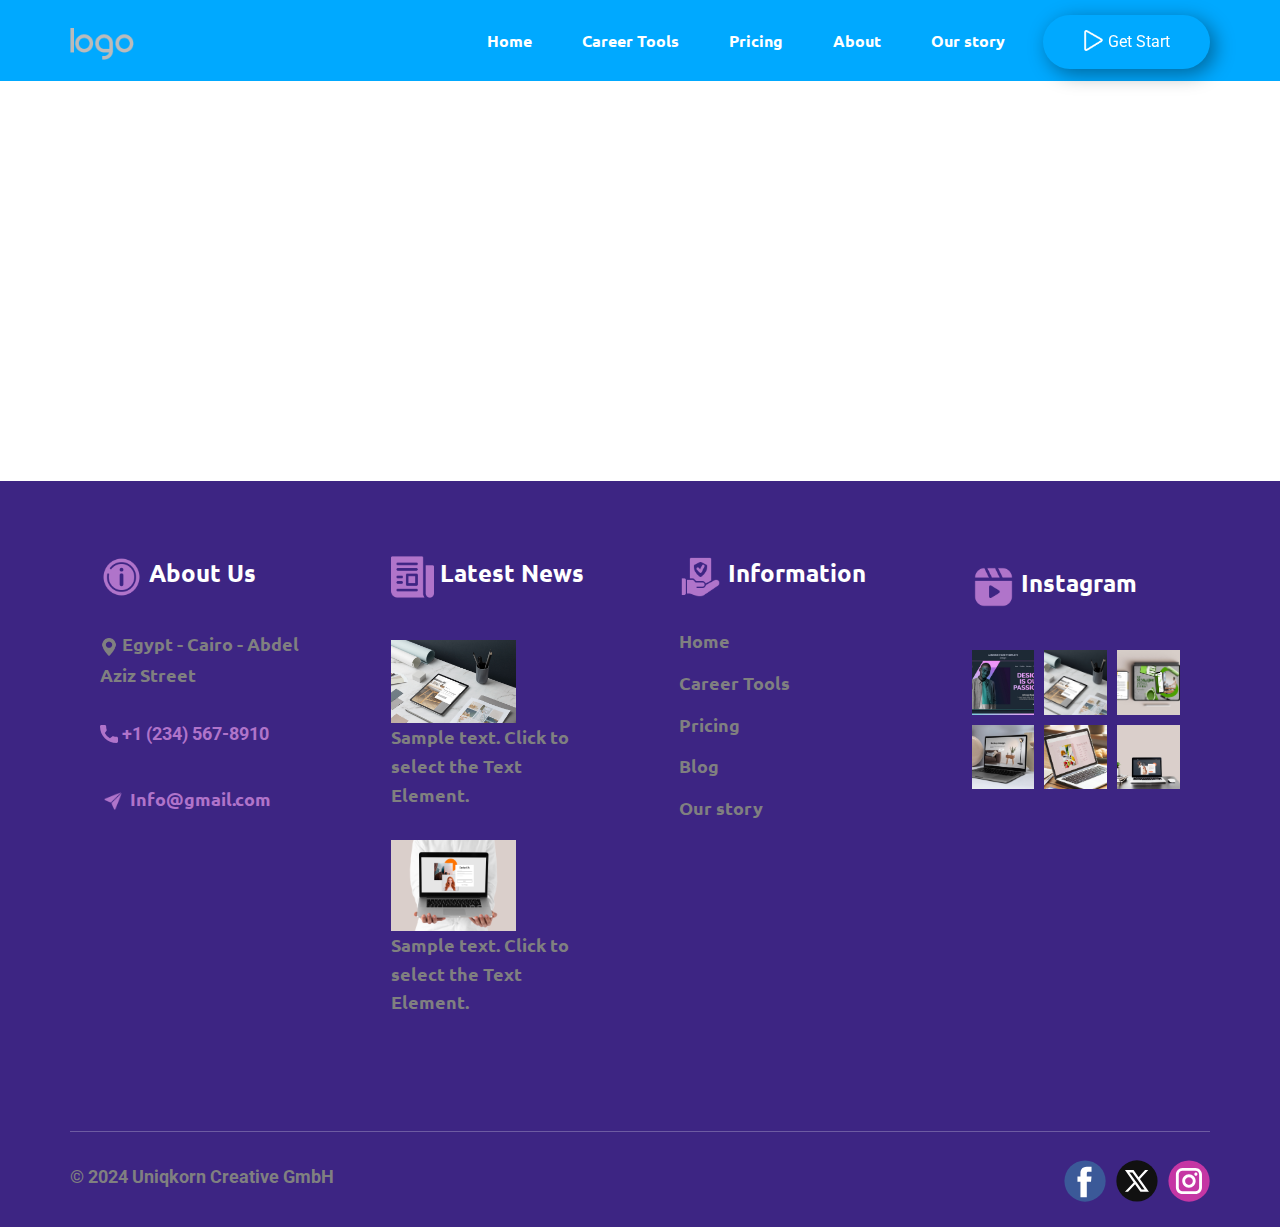
==== commit 88b23b9a: "color" ====
--- a/index.html
+++ b/index.html
@@ -35,24 +35,24 @@
     <meta property="og:description" content="">
     <meta property="og:type" content="website">
   <meta data-intl-tel-input-cdn-path="intlTelInput/"></head>
-  <body data-home-page="indexx.html" data-home-page-title="indexx" data-path-to-root="./" data-include-products="false" class="u-body u-xl-mode" data-lang="en"><header class="u-clearfix u-header u-sticky u-sticky-d5ae u-white u-header" id="sec-47d1"><div class="u-clearfix u-sheet u-sheet-1">
+  <body data-home-page="indexx.html" data-home-page-title="indexx" data-path-to-root="./" data-include-products="false" class="u-body u-xl-mode" data-lang="en"><header class="u-clearfix u-custom-color-5 u-header u-sticky u-sticky-d5ae u-header" id="sec-47d1"><div class="u-clearfix u-sheet u-sheet-1">
         <a href="#" class="u-align-left-md u-align-left-sm u-align-left-xs u-image u-logo u-image-1" data-image-width="80" data-image-height="40">
           <img class="u-logo-image u-logo-image-1" src="images/default-logo.png">
         </a>
         <nav class="u-align-right-md u-align-right-sm u-align-right-xs u-menu u-menu-one-level u-offcanvas u-menu-1" data-responsive-from="MD">
           <div class="menu-collapse u-custom-font u-font-ubuntu" style="font-size: 1rem; letter-spacing: 0px; font-weight: 700;">
-            <a class="u-button-style u-custom-border-radius u-custom-effect-duration u-custom-left-right-menu-spacing u-custom-padding-bottom u-custom-text-active-color u-custom-text-color u-custom-top-bottom-menu-spacing u-nav-link u-text-active-palette-1-base u-text-hover-palette-2-base" href="#">
+            <a class="u-button-style u-custom-border-radius u-custom-effect-duration u-custom-left-right-menu-spacing u-custom-padding-bottom u-custom-text-active-color u-custom-text-color u-custom-text-hover-color u-custom-top-bottom-menu-spacing u-nav-link u-text-active-palette-1-base u-text-hover-palette-2-base" href="#">
               <svg class="u-svg-link" viewBox="0 0 24 24"><use xmlns:xlink="http://www.w3.org/1999/xlink" xlink:href="#menu-hamburger"></use></svg>
               <svg class="u-svg-content" version="1.1" id="menu-hamburger" viewBox="0 0 16 16" x="0px" y="0px" xmlns:xlink="http://www.w3.org/1999/xlink" xmlns="http://www.w3.org/2000/svg"><g><rect y="1" width="16" height="2"></rect><rect y="7" width="16" height="2"></rect><rect y="13" width="16" height="2"></rect>
 </g></svg>
             </a>
           </div>
           <div class="u-custom-menu u-nav-container">
-            <ul class="u-custom-font u-font-ubuntu u-nav u-spacing-10 u-unstyled u-nav-1"><li class="u-nav-item"><a class="u-border-4 u-border-active-palette-2-base u-border-hover-palette-2-base u-border-no-left u-border-no-right u-border-no-top u-button-style u-nav-link u-text-active-palette-2-base u-text-hover-palette-2-base" href="Home.html" style="padding: 10px 20px;">Home</a>
-</li><li class="u-nav-item"><a class="u-border-4 u-border-active-palette-2-base u-border-hover-palette-2-base u-border-no-left u-border-no-right u-border-no-top u-button-style u-nav-link u-text-active-palette-2-base u-text-hover-palette-2-base" style="padding: 10px 20px;">Career Tools</a>
-</li><li class="u-nav-item"><a class="u-border-4 u-border-active-palette-2-base u-border-hover-palette-2-base u-border-no-left u-border-no-right u-border-no-top u-button-style u-nav-link u-text-active-palette-2-base u-text-hover-palette-2-base" style="padding: 10px 20px;">Pricing</a>
-</li><li class="u-nav-item"><a class="u-border-4 u-border-active-palette-2-base u-border-hover-palette-2-base u-border-no-left u-border-no-right u-border-no-top u-button-style u-nav-link u-text-active-palette-2-base u-text-hover-palette-2-base" href="About-Us.html" style="padding: 10px 20px;">About</a>
-</li><li class="u-nav-item"><a class="u-border-4 u-border-active-palette-2-base u-border-hover-palette-2-base u-border-no-left u-border-no-right u-border-no-top u-button-style u-nav-link u-text-active-palette-2-base u-text-hover-palette-2-base" href="Our-Store.html" style="padding: 10px 20px;">Our story</a>
+            <ul class="u-custom-font u-font-ubuntu u-nav u-spacing-10 u-unstyled u-nav-1"><li class="u-nav-item"><a class="u-border-4 u-border-active-custom-color-1 u-border-hover-custom-color-1 u-border-no-left u-border-no-right u-border-no-top u-button-style u-nav-link u-text-active-custom-color-1 u-text-hover-custom-color-1" href="Home.html" style="padding: 10px 20px;">Home</a>
+</li><li class="u-nav-item"><a class="u-border-4 u-border-active-custom-color-1 u-border-hover-custom-color-1 u-border-no-left u-border-no-right u-border-no-top u-button-style u-nav-link u-text-active-custom-color-1 u-text-hover-custom-color-1" style="padding: 10px 20px;">Career Tools</a>
+</li><li class="u-nav-item"><a class="u-border-4 u-border-active-custom-color-1 u-border-hover-custom-color-1 u-border-no-left u-border-no-right u-border-no-top u-button-style u-nav-link u-text-active-custom-color-1 u-text-hover-custom-color-1" style="padding: 10px 20px;">Pricing</a>
+</li><li class="u-nav-item"><a class="u-border-4 u-border-active-custom-color-1 u-border-hover-custom-color-1 u-border-no-left u-border-no-right u-border-no-top u-button-style u-nav-link u-text-active-custom-color-1 u-text-hover-custom-color-1" href="About-Us.html" style="padding: 10px 20px;">About</a>
+</li><li class="u-nav-item"><a class="u-border-4 u-border-active-custom-color-1 u-border-hover-custom-color-1 u-border-no-left u-border-no-right u-border-no-top u-button-style u-nav-link u-text-active-custom-color-1 u-text-hover-custom-color-1" href="Our-Store.html" style="padding: 10px 20px;">Our story</a>
 </li></ul>
           </div>
           <div class="u-custom-menu u-nav-container-collapse">
@@ -70,7 +70,7 @@
             <div class="u-black u-menu-overlay u-opacity u-opacity-70"></div>
           </div>
         </nav>
-        <a href="indexx.html" class="u-align-right-lg u-align-right-xl u-align-right-xxl u-border-none u-btn u-btn-round u-button-style u-enable-responsive u-grey-90 u-hover-feature u-hover-palette-2-base u-radius-50 u-text-active-white u-btn-1"><span class="u-file-icon u-icon u-text-white u-icon-1"><img src="images/13021-a37f4f72.png" alt=""></span>Get Start
+        <a href="indexx.html" class="u-align-right-lg u-align-right-xl u-align-right-xxl u-border-none u-btn u-btn-round u-button-style u-custom-color-5 u-enable-responsive u-hover-custom-color-6 u-hover-feature u-radius-50 u-text-active-white u-btn-1"><span class="u-file-icon u-icon u-text-white u-icon-1"><img src="images/13021-a37f4f72.png" alt=""></span>Get Start
         </a>
       </div><style class="u-sticky-style" data-style-id="d5ae">.u-sticky-fixed.u-sticky-d5ae, .u-body.u-sticky-fixed .u-sticky-d5ae {
 box-shadow: 5px 5px 20px 0 rgba(0,0,0,0.4) !important
--- a/nicepage.css
+++ b/nicepage.css
@@ -41973,7 +41973,7 @@
         .u-table-alt-custom-color-1 tr:nth-child(even)
         {
             color: #111111;
-            background-color: #d7cec9;
+            background-color: #cdf5fd;
         }
 
         .u-input.u-custom-color-1,
@@ -41982,7 +41982,7 @@
         .u-button-style.u-custom-color-1[class*="u-border-"]
         {
             color: #111111 !important;
-            background-color: #d7cec9 !important;
+            background-color: #cdf5fd !important;
         }
 
         .u-button-style.u-custom-color-1:hover,
@@ -41997,7 +41997,7 @@
         li.active > .u-button-style.u-button-style.u-custom-color-1[class*="u-border-"]
         {
             color: #111111 !important;
-            background-color: #c5b8b1 !important;
+            background-color: #a1ecfb !important;
         }
 
         .u-hover-custom-color-1:hover,
@@ -42025,11 +42025,11 @@
         input.u-field-input.u-field-input.u-active-custom-color-1:checked
         {
             color: #111111 !important;
-            background-color: #d7cec9 !important;
+            background-color: #cdf5fd !important;
         }
 
         a.u-link.u-hover-custom-color-1:hover {
-            color: #d7cec9 !important;
+            color: #cdf5fd !important;
         }
 
         
@@ -42177,6 +42177,222 @@
         }
 
         
+        
+        .u-custom-color-5,
+        .u-body.u-custom-color-5,
+        section.u-custom-color-5:before,
+        .u-custom-color-5 > .u-audio-main-layout-wrapper:before,
+        .u-custom-color-5 > .u-container-layout:before,
+        .u-custom-color-5 > .u-inner-container-layout:before,
+        .u-custom-color-5.u-sidenav:before,
+        .u-container-layout.u-container-layout.u-custom-color-5:before,
+        .u-table-alt-custom-color-5 tr:nth-child(even)
+        {
+            color: #ffffff;
+            background-color: #00a9ff;
+        }
+
+        .u-input.u-custom-color-5,
+        .u-field-input.u-custom-color-5,
+        .u-button-style.u-custom-color-5,
+        .u-button-style.u-custom-color-5[class*="u-border-"]
+        {
+            color: #ffffff !important;
+            background-color: #00a9ff !important;
+        }
+
+        .u-button-style.u-custom-color-5:hover,
+        .u-button-style.u-custom-color-5[class*="u-border-"]:hover,
+        .u-button-style.u-custom-color-5:focus,
+        .u-button-style.u-custom-color-5[class*="u-border-"]:focus,
+        .u-button-style.u-button-style.u-custom-color-5:active,
+        .u-button-style.u-button-style.u-custom-color-5[class*="u-border-"]:active,
+        .u-button-style.u-button-style.u-custom-color-5.active,
+        .u-button-style.u-button-style.u-custom-color-5[class*="u-border-"].active,
+        li.active > .u-button-style.u-button-style.u-custom-color-5,
+        li.active > .u-button-style.u-button-style.u-custom-color-5[class*="u-border-"]
+        {
+            color: #ffffff !important;
+            background-color: #0098e6 !important;
+        }
+
+        .u-hover-custom-color-5:hover,
+        .u-hover-custom-color-5[class*="u-border-"]:hover,
+        .u-hover-custom-color-5:focus,
+        .u-hover-custom-color-5[class*="u-border-"]:focus,
+        .u-active-custom-color-5.u-active.u-active,
+        .u-active-custom-color-5[class*="u-border-"].u-active.u-active,
+        a.u-button-style.u-hover-custom-color-5:hover,
+        a.u-button-style.u-hover-custom-color-5.hover,
+        a.u-button-style.u-hover-custom-color-5[class*="u-border-"]:hover,
+        a.u-button-style.u-hover-custom-color-5[class*="u-border-"].hover,
+        a.u-button-style:hover > .u-hover-custom-color-5,
+        a.u-button-style:hover > .u-hover-custom-color-5[class*="u-border-"],
+        a.u-button-style.u-hover-custom-color-5:focus,
+        a.u-button-style.u-hover-custom-color-5[class*="u-border-"]:focus,
+        a.u-button-style.u-button-style.u-active-custom-color-5:active,
+        a.u-button-style.u-button-style.u-active-custom-color-5[class*="u-border-"]:active,
+        a.u-button-style.u-button-style.u-active-custom-color-5.active,
+        a.u-button-style.u-button-style.u-active-custom-color-5[class*="u-border-"].active,
+        a.u-button-style.u-button-style.active > .u-active-custom-color-5,
+        a.u-button-style.u-button-style.active > .u-active-custom-color-5[class*="u-border-"],
+        li.active > a.u-button-style.u-button-style.u-active-custom-color-5,
+        li.active > a.u-button-style.u-button-style.u-active-custom-color-5[class*="u-border-"],
+        input.u-field-input.u-field-input.u-active-custom-color-5:checked
+        {
+            color: #ffffff !important;
+            background-color: #00a9ff !important;
+        }
+
+        a.u-link.u-hover-custom-color-5:hover {
+            color: #00a9ff !important;
+        }
+
+        
+        
+        .u-custom-color-6,
+        .u-body.u-custom-color-6,
+        section.u-custom-color-6:before,
+        .u-custom-color-6 > .u-audio-main-layout-wrapper:before,
+        .u-custom-color-6 > .u-container-layout:before,
+        .u-custom-color-6 > .u-inner-container-layout:before,
+        .u-custom-color-6.u-sidenav:before,
+        .u-container-layout.u-container-layout.u-custom-color-6:before,
+        .u-table-alt-custom-color-6 tr:nth-child(even)
+        {
+            color: #111111;
+            background-color: #89cff3;
+        }
+
+        .u-input.u-custom-color-6,
+        .u-field-input.u-custom-color-6,
+        .u-button-style.u-custom-color-6,
+        .u-button-style.u-custom-color-6[class*="u-border-"]
+        {
+            color: #111111 !important;
+            background-color: #89cff3 !important;
+        }
+
+        .u-button-style.u-custom-color-6:hover,
+        .u-button-style.u-custom-color-6[class*="u-border-"]:hover,
+        .u-button-style.u-custom-color-6:focus,
+        .u-button-style.u-custom-color-6[class*="u-border-"]:focus,
+        .u-button-style.u-button-style.u-custom-color-6:active,
+        .u-button-style.u-button-style.u-custom-color-6[class*="u-border-"]:active,
+        .u-button-style.u-button-style.u-custom-color-6.active,
+        .u-button-style.u-button-style.u-custom-color-6[class*="u-border-"].active,
+        li.active > .u-button-style.u-button-style.u-custom-color-6,
+        li.active > .u-button-style.u-button-style.u-custom-color-6[class*="u-border-"]
+        {
+            color: #111111 !important;
+            background-color: #67c1ef !important;
+        }
+
+        .u-hover-custom-color-6:hover,
+        .u-hover-custom-color-6[class*="u-border-"]:hover,
+        .u-hover-custom-color-6:focus,
+        .u-hover-custom-color-6[class*="u-border-"]:focus,
+        .u-active-custom-color-6.u-active.u-active,
+        .u-active-custom-color-6[class*="u-border-"].u-active.u-active,
+        a.u-button-style.u-hover-custom-color-6:hover,
+        a.u-button-style.u-hover-custom-color-6.hover,
+        a.u-button-style.u-hover-custom-color-6[class*="u-border-"]:hover,
+        a.u-button-style.u-hover-custom-color-6[class*="u-border-"].hover,
+        a.u-button-style:hover > .u-hover-custom-color-6,
+        a.u-button-style:hover > .u-hover-custom-color-6[class*="u-border-"],
+        a.u-button-style.u-hover-custom-color-6:focus,
+        a.u-button-style.u-hover-custom-color-6[class*="u-border-"]:focus,
+        a.u-button-style.u-button-style.u-active-custom-color-6:active,
+        a.u-button-style.u-button-style.u-active-custom-color-6[class*="u-border-"]:active,
+        a.u-button-style.u-button-style.u-active-custom-color-6.active,
+        a.u-button-style.u-button-style.u-active-custom-color-6[class*="u-border-"].active,
+        a.u-button-style.u-button-style.active > .u-active-custom-color-6,
+        a.u-button-style.u-button-style.active > .u-active-custom-color-6[class*="u-border-"],
+        li.active > a.u-button-style.u-button-style.u-active-custom-color-6,
+        li.active > a.u-button-style.u-button-style.u-active-custom-color-6[class*="u-border-"],
+        input.u-field-input.u-field-input.u-active-custom-color-6:checked
+        {
+            color: #111111 !important;
+            background-color: #89cff3 !important;
+        }
+
+        a.u-link.u-hover-custom-color-6:hover {
+            color: #89cff3 !important;
+        }
+
+        
+        
+        .u-custom-color-7,
+        .u-body.u-custom-color-7,
+        section.u-custom-color-7:before,
+        .u-custom-color-7 > .u-audio-main-layout-wrapper:before,
+        .u-custom-color-7 > .u-container-layout:before,
+        .u-custom-color-7 > .u-inner-container-layout:before,
+        .u-custom-color-7.u-sidenav:before,
+        .u-container-layout.u-container-layout.u-custom-color-7:before,
+        .u-table-alt-custom-color-7 tr:nth-child(even)
+        {
+            color: #111111;
+            background-color: #a0e9ff;
+        }
+
+        .u-input.u-custom-color-7,
+        .u-field-input.u-custom-color-7,
+        .u-button-style.u-custom-color-7,
+        .u-button-style.u-custom-color-7[class*="u-border-"]
+        {
+            color: #111111 !important;
+            background-color: #a0e9ff !important;
+        }
+
+        .u-button-style.u-custom-color-7:hover,
+        .u-button-style.u-custom-color-7[class*="u-border-"]:hover,
+        .u-button-style.u-custom-color-7:focus,
+        .u-button-style.u-custom-color-7[class*="u-border-"]:focus,
+        .u-button-style.u-button-style.u-custom-color-7:active,
+        .u-button-style.u-button-style.u-custom-color-7[class*="u-border-"]:active,
+        .u-button-style.u-button-style.u-custom-color-7.active,
+        .u-button-style.u-button-style.u-custom-color-7[class*="u-border-"].active,
+        li.active > .u-button-style.u-button-style.u-custom-color-7,
+        li.active > .u-button-style.u-button-style.u-custom-color-7[class*="u-border-"]
+        {
+            color: #111111 !important;
+            background-color: #76dfff !important;
+        }
+
+        .u-hover-custom-color-7:hover,
+        .u-hover-custom-color-7[class*="u-border-"]:hover,
+        .u-hover-custom-color-7:focus,
+        .u-hover-custom-color-7[class*="u-border-"]:focus,
+        .u-active-custom-color-7.u-active.u-active,
+        .u-active-custom-color-7[class*="u-border-"].u-active.u-active,
+        a.u-button-style.u-hover-custom-color-7:hover,
+        a.u-button-style.u-hover-custom-color-7.hover,
+        a.u-button-style.u-hover-custom-color-7[class*="u-border-"]:hover,
+        a.u-button-style.u-hover-custom-color-7[class*="u-border-"].hover,
+        a.u-button-style:hover > .u-hover-custom-color-7,
+        a.u-button-style:hover > .u-hover-custom-color-7[class*="u-border-"],
+        a.u-button-style.u-hover-custom-color-7:focus,
+        a.u-button-style.u-hover-custom-color-7[class*="u-border-"]:focus,
+        a.u-button-style.u-button-style.u-active-custom-color-7:active,
+        a.u-button-style.u-button-style.u-active-custom-color-7[class*="u-border-"]:active,
+        a.u-button-style.u-button-style.u-active-custom-color-7.active,
+        a.u-button-style.u-button-style.u-active-custom-color-7[class*="u-border-"].active,
+        a.u-button-style.u-button-style.active > .u-active-custom-color-7,
+        a.u-button-style.u-button-style.active > .u-active-custom-color-7[class*="u-border-"],
+        li.active > a.u-button-style.u-button-style.u-active-custom-color-7,
+        li.active > a.u-button-style.u-button-style.u-active-custom-color-7[class*="u-border-"],
+        input.u-field-input.u-field-input.u-active-custom-color-7:checked
+        {
+            color: #111111 !important;
+            background-color: #a0e9ff !important;
+        }
+
+        a.u-link.u-hover-custom-color-7:hover {
+            color: #a0e9ff !important;
+        }
+
+        
 
         
         .u-border-custom-color-1,
@@ -42184,14 +42400,14 @@
         .u-border-custom-color-1.u-field-input.u-field-input,
         .u-separator-custom-color-1:after
         {
-            border-color: #d7cec9;
-            stroke: #d7cec9;
+            border-color: #cdf5fd;
+            stroke: #cdf5fd;
         }
 
         .u-button-style.u-border-custom-color-1
         {
-            border-color: #d7cec9 !important;
-            color: #d7cec9 !important;
+            border-color: #cdf5fd !important;
+            color: #cdf5fd !important;
             background-color: transparent !important;
         }
 
@@ -42199,7 +42415,7 @@
         .u-button-style.u-border-custom-color-1:focus
         {
             border-color: transparent !important;
-            color: #c5b8b1 !important;
+            color: #a1ecfb !important;
             background-color: transparent !important;
         }
 
@@ -42215,18 +42431,18 @@
         li.active > a.u-button-style.u-button-style.u-border-active-custom-color-1,
         input.u-field-input.u-field-input.u-border-active-custom-color-1:checked
         {
-            color: #d7cec9 !important;
-            border-color: #d7cec9 !important;
+            color: #cdf5fd !important;
+            border-color: #cdf5fd !important;
         }
 
         .u-link.u-border-custom-color-1[class*="u-border-"]
         {
-            border-color: #d7cec9 !important;
+            border-color: #cdf5fd !important;
         }
 
         .u-link.u-border-custom-color-1[class*="u-border-"]:hover
         {
-            border-color: #c5b8b1 !important;
+            border-color: #a1ecfb !important;
         }
         
         
@@ -42331,6 +42547,159 @@
             border-color: #a35dc1 !important;
         }
         
+        
+        .u-border-custom-color-5,
+        .u-border-custom-color-5.u-input,
+        .u-border-custom-color-5.u-field-input.u-field-input,
+        .u-separator-custom-color-5:after
+        {
+            border-color: #00a9ff;
+            stroke: #00a9ff;
+        }
+
+        .u-button-style.u-border-custom-color-5
+        {
+            border-color: #00a9ff !important;
+            color: #00a9ff !important;
+            background-color: transparent !important;
+        }
+
+        .u-button-style.u-border-custom-color-5:hover,
+        .u-button-style.u-border-custom-color-5:focus
+        {
+            border-color: transparent !important;
+            color: #0098e6 !important;
+            background-color: transparent !important;
+        }
+
+        .u-border-hover-custom-color-5:hover,
+        .u-border-hover-custom-color-5:focus,
+        .u-border-active-custom-color-5.u-active.u-active,
+        a.u-button-style.u-border-hover-custom-color-5:hover,
+        a.u-button-style:hover > .u-border-hover-custom-color-5,
+        a.u-button-style.u-border-hover-custom-color-5:focus,
+        a.u-button-style.u-button-style.u-border-active-custom-color-5:active,
+        a.u-button-style.u-button-style.u-border-active-custom-color-5.active,
+        a.u-button-style.u-button-style.active > .u-border-active-custom-color-5,
+        li.active > a.u-button-style.u-button-style.u-border-active-custom-color-5,
+        input.u-field-input.u-field-input.u-border-active-custom-color-5:checked
+        {
+            color: #00a9ff !important;
+            border-color: #00a9ff !important;
+        }
+
+        .u-link.u-border-custom-color-5[class*="u-border-"]
+        {
+            border-color: #00a9ff !important;
+        }
+
+        .u-link.u-border-custom-color-5[class*="u-border-"]:hover
+        {
+            border-color: #0098e6 !important;
+        }
+        
+        
+        .u-border-custom-color-6,
+        .u-border-custom-color-6.u-input,
+        .u-border-custom-color-6.u-field-input.u-field-input,
+        .u-separator-custom-color-6:after
+        {
+            border-color: #89cff3;
+            stroke: #89cff3;
+        }
+
+        .u-button-style.u-border-custom-color-6
+        {
+            border-color: #89cff3 !important;
+            color: #89cff3 !important;
+            background-color: transparent !important;
+        }
+
+        .u-button-style.u-border-custom-color-6:hover,
+        .u-button-style.u-border-custom-color-6:focus
+        {
+            border-color: transparent !important;
+            color: #67c1ef !important;
+            background-color: transparent !important;
+        }
+
+        .u-border-hover-custom-color-6:hover,
+        .u-border-hover-custom-color-6:focus,
+        .u-border-active-custom-color-6.u-active.u-active,
+        a.u-button-style.u-border-hover-custom-color-6:hover,
+        a.u-button-style:hover > .u-border-hover-custom-color-6,
+        a.u-button-style.u-border-hover-custom-color-6:focus,
+        a.u-button-style.u-button-style.u-border-active-custom-color-6:active,
+        a.u-button-style.u-button-style.u-border-active-custom-color-6.active,
+        a.u-button-style.u-button-style.active > .u-border-active-custom-color-6,
+        li.active > a.u-button-style.u-button-style.u-border-active-custom-color-6,
+        input.u-field-input.u-field-input.u-border-active-custom-color-6:checked
+        {
+            color: #89cff3 !important;
+            border-color: #89cff3 !important;
+        }
+
+        .u-link.u-border-custom-color-6[class*="u-border-"]
+        {
+            border-color: #89cff3 !important;
+        }
+
+        .u-link.u-border-custom-color-6[class*="u-border-"]:hover
+        {
+            border-color: #67c1ef !important;
+        }
+        
+        
+        .u-border-custom-color-7,
+        .u-border-custom-color-7.u-input,
+        .u-border-custom-color-7.u-field-input.u-field-input,
+        .u-separator-custom-color-7:after
+        {
+            border-color: #a0e9ff;
+            stroke: #a0e9ff;
+        }
+
+        .u-button-style.u-border-custom-color-7
+        {
+            border-color: #a0e9ff !important;
+            color: #a0e9ff !important;
+            background-color: transparent !important;
+        }
+
+        .u-button-style.u-border-custom-color-7:hover,
+        .u-button-style.u-border-custom-color-7:focus
+        {
+            border-color: transparent !important;
+            color: #76dfff !important;
+            background-color: transparent !important;
+        }
+
+        .u-border-hover-custom-color-7:hover,
+        .u-border-hover-custom-color-7:focus,
+        .u-border-active-custom-color-7.u-active.u-active,
+        a.u-button-style.u-border-hover-custom-color-7:hover,
+        a.u-button-style:hover > .u-border-hover-custom-color-7,
+        a.u-button-style.u-border-hover-custom-color-7:focus,
+        a.u-button-style.u-button-style.u-border-active-custom-color-7:active,
+        a.u-button-style.u-button-style.u-border-active-custom-color-7.active,
+        a.u-button-style.u-button-style.active > .u-border-active-custom-color-7,
+        li.active > a.u-button-style.u-button-style.u-border-active-custom-color-7,
+        input.u-field-input.u-field-input.u-border-active-custom-color-7:checked
+        {
+            color: #a0e9ff !important;
+            border-color: #a0e9ff !important;
+        }
+
+        .u-link.u-border-custom-color-7[class*="u-border-"]
+        {
+            border-color: #a0e9ff !important;
+        }
+
+        .u-link.u-border-custom-color-7[class*="u-border-"]:hover
+        {
+            border-color: #76dfff !important;
+        }
+        
 
         
         .u-text-custom-color-1,
@@ -42341,7 +42710,7 @@
         a.u-button-style.u-text-custom-color-1,
         a.u-button-style.u-text-custom-color-1[class*="u-border-"]
         {
-            color: #d7cec9 !important;
+            color: #cdf5fd !important;
         }
 
         a.u-button-style.u-text-custom-color-1:hover,
@@ -42353,7 +42722,7 @@
         a.u-button-style.u-button-style.u-text-custom-color-1.active,
         a.u-button-style.u-button-style.u-text-custom-color-1[class*="u-border-"].active
         {
-            color: #c5b8b1 !important;
+            color: #a1ecfb !important;
         }
 
         a.u-button-style:hover > .u-text-hover-custom-color-1,
@@ -42380,7 +42749,7 @@
         .u-popupmenu-items.u-text-hover-custom-color-1 .u-nav-link:hover,
         .u-popupmenu-items.u-popupmenu-items.u-text-active-custom-color-1 .u-nav-link.active
         {
-            color: #d7cec9 !important;
+            color: #cdf5fd !important;
         }
 
         .u-text-custom-color-1 .u-svg-link,
@@ -42389,17 +42758,17 @@
         .u-button-style.u-button-style.active > .u-text-active-custom-color-1 .u-svg-link,
         .u-text-hover-custom-color-1:focus .u-svg-link
         {
-            fill: #d7cec9;
+            fill: #cdf5fd;
         }
 
         .u-link.u-text-custom-color-1:hover
         {
-            color: #c5b8b1 !important;
+            color: #a1ecfb !important;
         }
 
         a.u-link.u-text-hover-custom-color-1:hover
         {
-            color: #d7cec9 !important;
+            color: #cdf5fd !important;
         }
         
         
@@ -42540,6 +42909,216 @@
         a.u-link.u-text-hover-custom-color-4:hover
         {
             color: #b074ca !important;
+        }
+        
+        
+        .u-text-custom-color-5,
+        .u-input.u-text-custom-color-5,
+        .u-input.u-text-custom-color-5[class*="u-border-"],
+        li.active > a.u-button-style.u-text-custom-color-5,
+        li.active > a.u-button-style.u-text-custom-color-5[class*="u-border-"],
+        a.u-button-style.u-text-custom-color-5,
+        a.u-button-style.u-text-custom-color-5[class*="u-border-"]
+        {
+            color: #00a9ff !important;
+        }
+
+        a.u-button-style.u-text-custom-color-5:hover,
+        a.u-button-style.u-text-custom-color-5[class*="u-border-"]:hover,
+        a.u-button-style.u-text-custom-color-5:focus,
+        a.u-button-style.u-text-custom-color-5[class*="u-border-"]:focus,
+        a.u-button-style.u-button-style.u-text-custom-color-5:active,
+        a.u-button-style.u-button-style.u-text-custom-color-5[class*="u-border-"]:active,
+        a.u-button-style.u-button-style.u-text-custom-color-5.active,
+        a.u-button-style.u-button-style.u-text-custom-color-5[class*="u-border-"].active
+        {
+            color: #0098e6 !important;
+        }
+
+        a.u-button-style:hover > .u-text-hover-custom-color-5,
+        a.u-button-style:hover > .u-text-hover-custom-color-5[class*="u-border-"],
+        a.u-button-style.u-button-style.u-text-hover-custom-color-5:hover,
+        a.u-button-style.u-button-style.u-text-hover-custom-color-5[class*="u-border-"]:hover,
+        a.u-button-style.u-button-style.u-button-style.u-text-hover-custom-color-5.active,
+        a.u-button-style.u-button-style.u-button-style.u-text-hover-custom-color-5[class*="u-border-"].active,
+        a.u-button-style.u-button-style.u-button-style.u-text-hover-custom-color-5:active,
+        a.u-button-style.u-button-style.u-button-style.u-text-hover-custom-color-5[class*="u-border-"]:active,
+        a.u-button-style.u-button-style.u-text-hover-custom-color-5:focus,
+        a.u-button-style.u-button-style.u-text-hover-custom-color-5[class*="u-border-"]:focus,
+        a.u-button-style.u-button-style.u-button-style.u-button-style.u-text-active-custom-color-5:active,
+        a.u-button-style.u-button-style.u-button-style.u-button-style.u-text-active-custom-color-5[class*="u-border-"]:active,
+        a.u-button-style.u-button-style.u-button-style.u-button-style.u-text-active-custom-color-5.active,
+        a.u-button-style.u-button-style.u-button-style.u-button-style.u-text-active-custom-color-5[class*="u-border-"].active,
+        a.u-button-style.u-button-style.active > .u-text-active-custom-color-5,
+        a.u-button-style.u-button-style.active > .u-text-active-custom-color-5[class*="u-border-"],
+        :not(.level-2) > .u-nav > .u-nav-item > a.u-nav-link.u-text-hover-custom-color-5:hover,
+        :not(.level-2) > .u-nav > .u-nav-item > a.u-nav-link.u-nav-link.u-text-active-custom-color-5.active,
+        .u-text-hover-custom-color-5.u-language-url:hover,
+        .u-text-hover-custom-color-5 .u-language-url:hover,
+        .u-text-hover-custom-color-5.u-carousel-control:hover,
+        .u-popupmenu-items.u-text-hover-custom-color-5 .u-nav-link:hover,
+        .u-popupmenu-items.u-popupmenu-items.u-text-active-custom-color-5 .u-nav-link.active
+        {
+            color: #00a9ff !important;
+        }
+
+        .u-text-custom-color-5 .u-svg-link,
+        .u-text-hover-custom-color-5:hover .u-svg-link,
+        .u-button-style:hover > .u-text-hover-custom-color-5 .u-svg-link,
+        .u-button-style.u-button-style.active > .u-text-active-custom-color-5 .u-svg-link,
+        .u-text-hover-custom-color-5:focus .u-svg-link
+        {
+            fill: #00a9ff;
+        }
+
+        .u-link.u-text-custom-color-5:hover
+        {
+            color: #0098e6 !important;
+        }
+
+        a.u-link.u-text-hover-custom-color-5:hover
+        {
+            color: #00a9ff !important;
+        }
+        
+        
+        .u-text-custom-color-6,
+        .u-input.u-text-custom-color-6,
+        .u-input.u-text-custom-color-6[class*="u-border-"],
+        li.active > a.u-button-style.u-text-custom-color-6,
+        li.active > a.u-button-style.u-text-custom-color-6[class*="u-border-"],
+        a.u-button-style.u-text-custom-color-6,
+        a.u-button-style.u-text-custom-color-6[class*="u-border-"]
+        {
+            color: #89cff3 !important;
+        }
+
+        a.u-button-style.u-text-custom-color-6:hover,
+        a.u-button-style.u-text-custom-color-6[class*="u-border-"]:hover,
+        a.u-button-style.u-text-custom-color-6:focus,
+        a.u-button-style.u-text-custom-color-6[class*="u-border-"]:focus,
+        a.u-button-style.u-button-style.u-text-custom-color-6:active,
+        a.u-button-style.u-button-style.u-text-custom-color-6[class*="u-border-"]:active,
+        a.u-button-style.u-button-style.u-text-custom-color-6.active,
+        a.u-button-style.u-button-style.u-text-custom-color-6[class*="u-border-"].active
+        {
+            color: #67c1ef !important;
+        }
+
+        a.u-button-style:hover > .u-text-hover-custom-color-6,
+        a.u-button-style:hover > .u-text-hover-custom-color-6[class*="u-border-"],
+        a.u-button-style.u-button-style.u-text-hover-custom-color-6:hover,
+        a.u-button-style.u-button-style.u-text-hover-custom-color-6[class*="u-border-"]:hover,
+        a.u-button-style.u-button-style.u-button-style.u-text-hover-custom-color-6.active,
+        a.u-button-style.u-button-style.u-button-style.u-text-hover-custom-color-6[class*="u-border-"].active,
+        a.u-button-style.u-button-style.u-button-style.u-text-hover-custom-color-6:active,
+        a.u-button-style.u-button-style.u-button-style.u-text-hover-custom-color-6[class*="u-border-"]:active,
+        a.u-button-style.u-button-style.u-text-hover-custom-color-6:focus,
+        a.u-button-style.u-button-style.u-text-hover-custom-color-6[class*="u-border-"]:focus,
+        a.u-button-style.u-button-style.u-button-style.u-button-style.u-text-active-custom-color-6:active,
+        a.u-button-style.u-button-style.u-button-style.u-button-style.u-text-active-custom-color-6[class*="u-border-"]:active,
+        a.u-button-style.u-button-style.u-button-style.u-button-style.u-text-active-custom-color-6.active,
+        a.u-button-style.u-button-style.u-button-style.u-button-style.u-text-active-custom-color-6[class*="u-border-"].active,
+        a.u-button-style.u-button-style.active > .u-text-active-custom-color-6,
+        a.u-button-style.u-button-style.active > .u-text-active-custom-color-6[class*="u-border-"],
+        :not(.level-2) > .u-nav > .u-nav-item > a.u-nav-link.u-text-hover-custom-color-6:hover,
+        :not(.level-2) > .u-nav > .u-nav-item > a.u-nav-link.u-nav-link.u-text-active-custom-color-6.active,
+        .u-text-hover-custom-color-6.u-language-url:hover,
+        .u-text-hover-custom-color-6 .u-language-url:hover,
+        .u-text-hover-custom-color-6.u-carousel-control:hover,
+        .u-popupmenu-items.u-text-hover-custom-color-6 .u-nav-link:hover,
+        .u-popupmenu-items.u-popupmenu-items.u-text-active-custom-color-6 .u-nav-link.active
+        {
+            color: #89cff3 !important;
+        }
+
+        .u-text-custom-color-6 .u-svg-link,
+        .u-text-hover-custom-color-6:hover .u-svg-link,
+        .u-button-style:hover > .u-text-hover-custom-color-6 .u-svg-link,
+        .u-button-style.u-button-style.active > .u-text-active-custom-color-6 .u-svg-link,
+        .u-text-hover-custom-color-6:focus .u-svg-link
+        {
+            fill: #89cff3;
+        }
+
+        .u-link.u-text-custom-color-6:hover
+        {
+            color: #67c1ef !important;
+        }
+
+        a.u-link.u-text-hover-custom-color-6:hover
+        {
+            color: #89cff3 !important;
+        }
+        
+        
+        .u-text-custom-color-7,
+        .u-input.u-text-custom-color-7,
+        .u-input.u-text-custom-color-7[class*="u-border-"],
+        li.active > a.u-button-style.u-text-custom-color-7,
+        li.active > a.u-button-style.u-text-custom-color-7[class*="u-border-"],
+        a.u-button-style.u-text-custom-color-7,
+        a.u-button-style.u-text-custom-color-7[class*="u-border-"]
+        {
+            color: #a0e9ff !important;
+        }
+
+        a.u-button-style.u-text-custom-color-7:hover,
+        a.u-button-style.u-text-custom-color-7[class*="u-border-"]:hover,
+        a.u-button-style.u-text-custom-color-7:focus,
+        a.u-button-style.u-text-custom-color-7[class*="u-border-"]:focus,
+        a.u-button-style.u-button-style.u-text-custom-color-7:active,
+        a.u-button-style.u-button-style.u-text-custom-color-7[class*="u-border-"]:active,
+        a.u-button-style.u-button-style.u-text-custom-color-7.active,
+        a.u-button-style.u-button-style.u-text-custom-color-7[class*="u-border-"].active
+        {
+            color: #76dfff !important;
+        }
+
+        a.u-button-style:hover > .u-text-hover-custom-color-7,
+        a.u-button-style:hover > .u-text-hover-custom-color-7[class*="u-border-"],
+        a.u-button-style.u-button-style.u-text-hover-custom-color-7:hover,
+        a.u-button-style.u-button-style.u-text-hover-custom-color-7[class*="u-border-"]:hover,
+        a.u-button-style.u-button-style.u-button-style.u-text-hover-custom-color-7.active,
+        a.u-button-style.u-button-style.u-button-style.u-text-hover-custom-color-7[class*="u-border-"].active,
+        a.u-button-style.u-button-style.u-button-style.u-text-hover-custom-color-7:active,
+        a.u-button-style.u-button-style.u-button-style.u-text-hover-custom-color-7[class*="u-border-"]:active,
+        a.u-button-style.u-button-style.u-text-hover-custom-color-7:focus,
+        a.u-button-style.u-button-style.u-text-hover-custom-color-7[class*="u-border-"]:focus,
+        a.u-button-style.u-button-style.u-button-style.u-button-style.u-text-active-custom-color-7:active,
+        a.u-button-style.u-button-style.u-button-style.u-button-style.u-text-active-custom-color-7[class*="u-border-"]:active,
+        a.u-button-style.u-button-style.u-button-style.u-button-style.u-text-active-custom-color-7.active,
+        a.u-button-style.u-button-style.u-button-style.u-button-style.u-text-active-custom-color-7[class*="u-border-"].active,
+        a.u-button-style.u-button-style.active > .u-text-active-custom-color-7,
+        a.u-button-style.u-button-style.active > .u-text-active-custom-color-7[class*="u-border-"],
+        :not(.level-2) > .u-nav > .u-nav-item > a.u-nav-link.u-text-hover-custom-color-7:hover,
+        :not(.level-2) > .u-nav > .u-nav-item > a.u-nav-link.u-nav-link.u-text-active-custom-color-7.active,
+        .u-text-hover-custom-color-7.u-language-url:hover,
+        .u-text-hover-custom-color-7 .u-language-url:hover,
+        .u-text-hover-custom-color-7.u-carousel-control:hover,
+        .u-popupmenu-items.u-text-hover-custom-color-7 .u-nav-link:hover,
+        .u-popupmenu-items.u-popupmenu-items.u-text-active-custom-color-7 .u-nav-link.active
+        {
+            color: #a0e9ff !important;
+        }
+
+        .u-text-custom-color-7 .u-svg-link,
+        .u-text-hover-custom-color-7:hover .u-svg-link,
+        .u-button-style:hover > .u-text-hover-custom-color-7 .u-svg-link,
+        .u-button-style.u-button-style.active > .u-text-active-custom-color-7 .u-svg-link,
+        .u-text-hover-custom-color-7:focus .u-svg-link
+        {
+            fill: #a0e9ff;
+        }
+
+        .u-link.u-text-custom-color-7:hover
+        {
+            color: #76dfff !important;
+        }
+
+        a.u-link.u-text-hover-custom-color-7:hover
+        {
+            color: #a0e9ff !important;
         }
 
         .u-body
@@ -43100,25 +43679,25 @@
         /** color-rules **/
 
         /** alt-color-rules **/
-        .u-custom-color-3 a,.u-custom-color-4 a,.u-body-color a,.u-palette-1-base a,.u-palette-1-dark-3 a,.u-palette-1-dark-2 a,.u-palette-1-dark-1 a,.u-palette-1 a,.u-palette-1-light-1 a,.u-palette-2-base a,.u-palette-2-dark-3 a,.u-palette-2-dark-2 a,.u-palette-2-dark-1 a,.u-palette-2 a,.u-palette-2-light-1 a,.u-palette-3-dark-3 a,.u-palette-3-dark-2 a,.u-palette-3-dark-1 a,.u-palette-4-base a,.u-palette-4-dark-3 a,.u-palette-4-dark-2 a,.u-palette-4-dark-1 a,.u-palette-5-dark-3 a,.u-palette-5-dark-2 a,.u-palette-5-dark-1 a,.u-grey-40 a,.u-grey-30 a,.u-grey-90 a,.u-grey-80 a,.u-grey-75 a,.u-black a,.u-grey-70 a,.u-grey-60 a,.u-grey-50 a,.u-grey-dark-3 a,.u-grey-dark-2 a,.u-grey-dark-1 a,.u-grey a,.u-shading a,.u-overlap-contrast .u-header a:not(.u-nav-link):not(.u-btn)
+        .u-custom-color-3 a,.u-custom-color-4 a,.u-custom-color-5 a,.u-body-color a,.u-palette-1-base a,.u-palette-1-dark-3 a,.u-palette-1-dark-2 a,.u-palette-1-dark-1 a,.u-palette-1 a,.u-palette-1-light-1 a,.u-palette-2-base a,.u-palette-2-dark-3 a,.u-palette-2-dark-2 a,.u-palette-2-dark-1 a,.u-palette-2 a,.u-palette-2-light-1 a,.u-palette-3-dark-3 a,.u-palette-3-dark-2 a,.u-palette-3-dark-1 a,.u-palette-4-base a,.u-palette-4-dark-3 a,.u-palette-4-dark-2 a,.u-palette-4-dark-1 a,.u-palette-5-dark-3 a,.u-palette-5-dark-2 a,.u-palette-5-dark-1 a,.u-grey-40 a,.u-grey-30 a,.u-grey-90 a,.u-grey-80 a,.u-grey-75 a,.u-black a,.u-grey-70 a,.u-grey-60 a,.u-grey-50 a,.u-grey-dark-3 a,.u-grey-dark-2 a,.u-grey-dark-1 a,.u-grey a,.u-shading a,.u-overlap-contrast .u-header a:not(.u-nav-link):not(.u-btn)
         {
         color: #adcce9;
         }
-        .u-custom-color-3 a:hover,.u-custom-color-4 a:hover,.u-body-color a:hover,.u-palette-1-base a:hover,.u-palette-1-dark-3 a:hover,.u-palette-1-dark-2 a:hover,.u-palette-1-dark-1 a:hover,.u-palette-1 a:hover,.u-palette-1-light-1 a:hover,.u-palette-2-base a:hover,.u-palette-2-dark-3 a:hover,.u-palette-2-dark-2 a:hover,.u-palette-2-dark-1 a:hover,.u-palette-2 a:hover,.u-palette-2-light-1 a:hover,.u-palette-3-dark-3 a:hover,.u-palette-3-dark-2 a:hover,.u-palette-3-dark-1 a:hover,.u-palette-4-base a:hover,.u-palette-4-dark-3 a:hover,.u-palette-4-dark-2 a:hover,.u-palette-4-dark-1 a:hover,.u-palette-5-dark-3 a:hover,.u-palette-5-dark-2 a:hover,.u-palette-5-dark-1 a:hover,.u-grey-40 a:hover,.u-grey-30 a:hover,.u-grey-90 a:hover,.u-grey-80 a:hover,.u-grey-75 a:hover,.u-black a:hover,.u-grey-70 a:hover,.u-grey-60 a:hover,.u-grey-50 a:hover,.u-grey-dark-3 a:hover,.u-grey-dark-2 a:hover,.u-grey-dark-1 a:hover,.u-grey a:hover
+        .u-custom-color-3 a:hover,.u-custom-color-4 a:hover,.u-custom-color-5 a:hover,.u-body-color a:hover,.u-palette-1-base a:hover,.u-palette-1-dark-3 a:hover,.u-palette-1-dark-2 a:hover,.u-palette-1-dark-1 a:hover,.u-palette-1 a:hover,.u-palette-1-light-1 a:hover,.u-palette-2-base a:hover,.u-palette-2-dark-3 a:hover,.u-palette-2-dark-2 a:hover,.u-palette-2-dark-1 a:hover,.u-palette-2 a:hover,.u-palette-2-light-1 a:hover,.u-palette-3-dark-3 a:hover,.u-palette-3-dark-2 a:hover,.u-palette-3-dark-1 a:hover,.u-palette-4-base a:hover,.u-palette-4-dark-3 a:hover,.u-palette-4-dark-2 a:hover,.u-palette-4-dark-1 a:hover,.u-palette-5-dark-3 a:hover,.u-palette-5-dark-2 a:hover,.u-palette-5-dark-1 a:hover,.u-grey-40 a:hover,.u-grey-30 a:hover,.u-grey-90 a:hover,.u-grey-80 a:hover,.u-grey-75 a:hover,.u-black a:hover,.u-grey-70 a:hover,.u-grey-60 a:hover,.u-grey-50 a:hover,.u-grey-dark-3 a:hover,.u-grey-dark-2 a:hover,.u-grey-dark-1 a:hover,.u-grey a:hover
         {
         color: #a1a1a1;
         }
-        .u-custom-color-3 .u-btn,.u-custom-color-4 .u-btn,.u-body-color .u-btn,.u-palette-1-base .u-btn,.u-palette-1-dark-3 .u-btn,.u-palette-1-dark-2 .u-btn,.u-palette-1-dark-1 .u-btn,.u-palette-1 .u-btn,.u-palette-1-light-1 .u-btn,.u-palette-2-base .u-btn,.u-palette-2-dark-3 .u-btn,.u-palette-2-dark-2 .u-btn,.u-palette-2-dark-1 .u-btn,.u-palette-2 .u-btn,.u-palette-2-light-1 .u-btn,.u-palette-3-dark-3 .u-btn,.u-palette-3-dark-2 .u-btn,.u-palette-3-dark-1 .u-btn,.u-palette-4-base .u-btn,.u-palette-4-dark-3 .u-btn,.u-palette-4-dark-2 .u-btn,.u-palette-4-dark-1 .u-btn,.u-palette-5-dark-3 .u-btn,.u-palette-5-dark-2 .u-btn,.u-palette-5-dark-1 .u-btn,.u-grey-40 .u-btn,.u-grey-30 .u-btn,.u-grey-90 .u-btn,.u-grey-80 .u-btn,.u-grey-75 .u-btn,.u-black .u-btn,.u-grey-70 .u-btn,.u-grey-60 .u-btn,.u-grey-50 .u-btn,.u-grey-dark-3 .u-btn,.u-grey-dark-2 .u-btn,.u-grey-dark-1 .u-btn,.u-grey .u-btn,.u-shading .u-btn,.u-overlap-contrast .u-header .u-btn
+        .u-custom-color-3 .u-btn,.u-custom-color-4 .u-btn,.u-custom-color-5 .u-btn,.u-body-color .u-btn,.u-palette-1-base .u-btn,.u-palette-1-dark-3 .u-btn,.u-palette-1-dark-2 .u-btn,.u-palette-1-dark-1 .u-btn,.u-palette-1 .u-btn,.u-palette-1-light-1 .u-btn,.u-palette-2-base .u-btn,.u-palette-2-dark-3 .u-btn,.u-palette-2-dark-2 .u-btn,.u-palette-2-dark-1 .u-btn,.u-palette-2 .u-btn,.u-palette-2-light-1 .u-btn,.u-palette-3-dark-3 .u-btn,.u-palette-3-dark-2 .u-btn,.u-palette-3-dark-1 .u-btn,.u-palette-4-base .u-btn,.u-palette-4-dark-3 .u-btn,.u-palette-4-dark-2 .u-btn,.u-palette-4-dark-1 .u-btn,.u-palette-5-dark-3 .u-btn,.u-palette-5-dark-2 .u-btn,.u-palette-5-dark-1 .u-btn,.u-grey-40 .u-btn,.u-grey-30 .u-btn,.u-grey-90 .u-btn,.u-grey-80 .u-btn,.u-grey-75 .u-btn,.u-black .u-btn,.u-grey-70 .u-btn,.u-grey-60 .u-btn,.u-grey-50 .u-btn,.u-grey-dark-3 .u-btn,.u-grey-dark-2 .u-btn,.u-grey-dark-1 .u-btn,.u-grey .u-btn,.u-shading .u-btn,.u-overlap-contrast .u-header .u-btn
         {
         background-color: #adcce9;
         color: #000000;
         }
-        .u-custom-color-3 .u-btn:hover,.u-custom-color-4 .u-btn:hover,.u-body-color .u-btn:hover,.u-palette-1-base .u-btn:hover,.u-palette-1-dark-3 .u-btn:hover,.u-palette-1-dark-2 .u-btn:hover,.u-palette-1-dark-1 .u-btn:hover,.u-palette-1 .u-btn:hover,.u-palette-1-light-1 .u-btn:hover,.u-palette-2-base .u-btn:hover,.u-palette-2-dark-3 .u-btn:hover,.u-palette-2-dark-2 .u-btn:hover,.u-palette-2-dark-1 .u-btn:hover,.u-palette-2 .u-btn:hover,.u-palette-2-light-1 .u-btn:hover,.u-palette-3-dark-3 .u-btn:hover,.u-palette-3-dark-2 .u-btn:hover,.u-palette-3-dark-1 .u-btn:hover,.u-palette-4-base .u-btn:hover,.u-palette-4-dark-3 .u-btn:hover,.u-palette-4-dark-2 .u-btn:hover,.u-palette-4-dark-1 .u-btn:hover,.u-palette-5-dark-3 .u-btn:hover,.u-palette-5-dark-2 .u-btn:hover,.u-palette-5-dark-1 .u-btn:hover,.u-grey-40 .u-btn:hover,.u-grey-30 .u-btn:hover,.u-grey-90 .u-btn:hover,.u-grey-80 .u-btn:hover,.u-grey-75 .u-btn:hover,.u-black .u-btn:hover,.u-grey-70 .u-btn:hover,.u-grey-60 .u-btn:hover,.u-grey-50 .u-btn:hover,.u-grey-dark-3 .u-btn:hover,.u-grey-dark-2 .u-btn:hover,.u-grey-dark-1 .u-btn:hover,.u-grey .u-btn:hover,.u-shading .u-btn:hover,.u-overlap-contrast .u-header .u-btn:hover
+        .u-custom-color-3 .u-btn:hover,.u-custom-color-4 .u-btn:hover,.u-custom-color-5 .u-btn:hover,.u-body-color .u-btn:hover,.u-palette-1-base .u-btn:hover,.u-palette-1-dark-3 .u-btn:hover,.u-palette-1-dark-2 .u-btn:hover,.u-palette-1-dark-1 .u-btn:hover,.u-palette-1 .u-btn:hover,.u-palette-1-light-1 .u-btn:hover,.u-palette-2-base .u-btn:hover,.u-palette-2-dark-3 .u-btn:hover,.u-palette-2-dark-2 .u-btn:hover,.u-palette-2-dark-1 .u-btn:hover,.u-palette-2 .u-btn:hover,.u-palette-2-light-1 .u-btn:hover,.u-palette-3-dark-3 .u-btn:hover,.u-palette-3-dark-2 .u-btn:hover,.u-palette-3-dark-1 .u-btn:hover,.u-palette-4-base .u-btn:hover,.u-palette-4-dark-3 .u-btn:hover,.u-palette-4-dark-2 .u-btn:hover,.u-palette-4-dark-1 .u-btn:hover,.u-palette-5-dark-3 .u-btn:hover,.u-palette-5-dark-2 .u-btn:hover,.u-palette-5-dark-1 .u-btn:hover,.u-grey-40 .u-btn:hover,.u-grey-30 .u-btn:hover,.u-grey-90 .u-btn:hover,.u-grey-80 .u-btn:hover,.u-grey-75 .u-btn:hover,.u-black .u-btn:hover,.u-grey-70 .u-btn:hover,.u-grey-60 .u-btn:hover,.u-grey-50 .u-btn:hover,.u-grey-dark-3 .u-btn:hover,.u-grey-dark-2 .u-btn:hover,.u-grey-dark-1 .u-btn:hover,.u-grey .u-btn:hover,.u-shading .u-btn:hover,.u-overlap-contrast .u-header .u-btn:hover
         {
         background-color: #8db8e0;
         color: #ffffff;
         }
-        .u-custom-color-3 .u-btn:active,.u-custom-color-4 .u-btn:active,.u-body-color .u-btn:active,.u-palette-1-base .u-btn:active,.u-palette-1-dark-3 .u-btn:active,.u-palette-1-dark-2 .u-btn:active,.u-palette-1-dark-1 .u-btn:active,.u-palette-1 .u-btn:active,.u-palette-1-light-1 .u-btn:active,.u-palette-2-base .u-btn:active,.u-palette-2-dark-3 .u-btn:active,.u-palette-2-dark-2 .u-btn:active,.u-palette-2-dark-1 .u-btn:active,.u-palette-2 .u-btn:active,.u-palette-2-light-1 .u-btn:active,.u-palette-3-dark-3 .u-btn:active,.u-palette-3-dark-2 .u-btn:active,.u-palette-3-dark-1 .u-btn:active,.u-palette-4-base .u-btn:active,.u-palette-4-dark-3 .u-btn:active,.u-palette-4-dark-2 .u-btn:active,.u-palette-4-dark-1 .u-btn:active,.u-palette-5-dark-3 .u-btn:active,.u-palette-5-dark-2 .u-btn:active,.u-palette-5-dark-1 .u-btn:active,.u-grey-40 .u-btn:active,.u-grey-30 .u-btn:active,.u-grey-90 .u-btn:active,.u-grey-80 .u-btn:active,.u-grey-75 .u-btn:active,.u-black .u-btn:active,.u-grey-70 .u-btn:active,.u-grey-60 .u-btn:active,.u-grey-50 .u-btn:active,.u-grey-dark-3 .u-btn:active,.u-grey-dark-2 .u-btn:active,.u-grey-dark-1 .u-btn:active,.u-grey .u-btn:active,.u-shading .u-btn:active,.u-overlap-contrast .u-header .u-btn:active
+        .u-custom-color-3 .u-btn:active,.u-custom-color-4 .u-btn:active,.u-custom-color-5 .u-btn:active,.u-body-color .u-btn:active,.u-palette-1-base .u-btn:active,.u-palette-1-dark-3 .u-btn:active,.u-palette-1-dark-2 .u-btn:active,.u-palette-1-dark-1 .u-btn:active,.u-palette-1 .u-btn:active,.u-palette-1-light-1 .u-btn:active,.u-palette-2-base .u-btn:active,.u-palette-2-dark-3 .u-btn:active,.u-palette-2-dark-2 .u-btn:active,.u-palette-2-dark-1 .u-btn:active,.u-palette-2 .u-btn:active,.u-palette-2-light-1 .u-btn:active,.u-palette-3-dark-3 .u-btn:active,.u-palette-3-dark-2 .u-btn:active,.u-palette-3-dark-1 .u-btn:active,.u-palette-4-base .u-btn:active,.u-palette-4-dark-3 .u-btn:active,.u-palette-4-dark-2 .u-btn:active,.u-palette-4-dark-1 .u-btn:active,.u-palette-5-dark-3 .u-btn:active,.u-palette-5-dark-2 .u-btn:active,.u-palette-5-dark-1 .u-btn:active,.u-grey-40 .u-btn:active,.u-grey-30 .u-btn:active,.u-grey-90 .u-btn:active,.u-grey-80 .u-btn:active,.u-grey-75 .u-btn:active,.u-black .u-btn:active,.u-grey-70 .u-btn:active,.u-grey-60 .u-btn:active,.u-grey-50 .u-btn:active,.u-grey-dark-3 .u-btn:active,.u-grey-dark-2 .u-btn:active,.u-grey-dark-1 .u-btn:active,.u-grey .u-btn:active,.u-shading .u-btn:active,.u-overlap-contrast .u-header .u-btn:active
         {
         background-color: #8db8e0;
         color: #ffffff;
@@ -43172,6 +43751,7 @@
   padding-left: 40px;
   padding-right: 40px;
   box-shadow: 5px 5px 20px 0 rgba(0,0,0,0.4);
+  background-image: none;
   margin: -48px 0 11px auto;
 }
 
